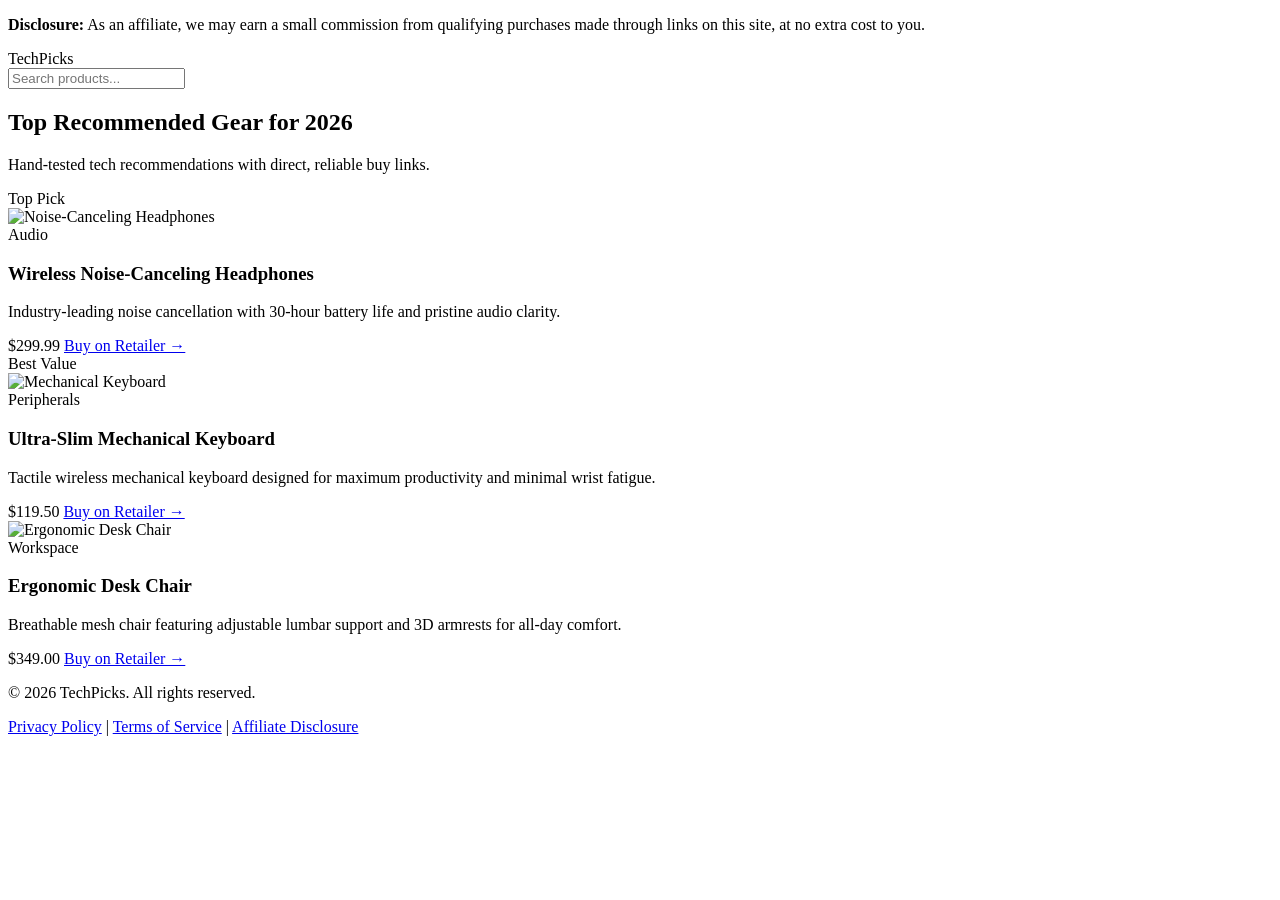
==== index.html @ fd135bba "Create index.html" ====
<!DOCTYPE html>
<html lang="en">
<head>
  <meta charset="UTF-8">
  <meta name="viewport" content="width=device-width, initial-scale=1.0">
  <title>TechPicks | Curated Gear & Recommendations</title>
  <link rel="stylesheet" href="styles.css">
</head>
<body>

  <!-- Top Affiliate Disclosure Banner -->
  <div class="affiliate-bar">
    <p><strong>Disclosure:</strong> As an affiliate, we may earn a small commission from qualifying purchases made through links on this site, at no extra cost to you.</p>
  </div>

  <!-- Header & Navigation -->
  <header>
    <div class="logo">TechPicks</div>
    <div class="search-container">
      <input type="text" id="searchInput" placeholder="Search products..." onkeyup="filterProducts()">
    </div>
  </header>

  <!-- Hero Section -->
  <section class="hero">
    <h1>Top Recommended Gear for 2026</h1>
    <p>Hand-tested tech recommendations with direct, reliable buy links.</p>
  </section>

  <!-- Main Content: Product Grid -->
  <main class="grid-container" id="productGrid">

    <!-- Product Card 1 -->
    <article class="card" data-title="Wireless Noise-Canceling Headphones">
      <div class="badge">Top Pick</div>
      <img src="https://via.placeholder.com/300x200?text=Headphones" alt="Noise-Canceling Headphones">
      <div class="card-body">
        <span class="category">Audio</span>
        <h3>Wireless Noise-Canceling Headphones</h3>
        <p class="description">Industry-leading noise cancellation with 30-hour battery life and pristine audio clarity.</p>
        <div class="price-row">
          <span class="price">$299.99</span>
          <!-- Affiliate Outbound Button -->
          <a href="https://example.com/affiliate-link-1" target="_blank" rel="sponsored nofollow noopener" class="buy-btn">
            Buy on Retailer →
          </a>
        </div>
      </div>
    </article>

    <!-- Product Card 2 -->
    <article class="card" data-title="Ultra-Slim Mechanical Keyboard">
      <div class="badge">Best Value</div>
      <img src="https://via.placeholder.com/300x200?text=Keyboard" alt="Mechanical Keyboard">
      <div class="card-body">
        <span class="category">Peripherals</span>
        <h3>Ultra-Slim Mechanical Keyboard</h3>
        <p class="description">Tactile wireless mechanical keyboard designed for maximum productivity and minimal wrist fatigue.</p>
        <div class="price-row">
          <span class="price">$119.50</span>
          <!-- Affiliate Outbound Button -->
          <a href="https://example.com/affiliate-link-2" target="_blank" rel="sponsored nofollow noopener" class="buy-btn">
            Buy on Retailer →
          </a>
        </div>
      </div>
    </article>

    <!-- Product Card 3 -->
    <article class="card" data-title="Ergonomic Desk Chair">
      <img src="https://via.placeholder.com/300x200?text=Chair" alt="Ergonomic Desk Chair">
      <div class="card-body">
        <span class="category">Workspace</span>
        <h3>Ergonomic Desk Chair</h3>
        <p class="description">Breathable mesh chair featuring adjustable lumbar support and 3D armrests for all-day comfort.</p>
        <div class="price-row">
          <span class="price">$349.00</span>
          <!-- Affiliate Outbound Button -->
          <a href="https://example.com/affiliate-link-3" target="_blank" rel="sponsored nofollow noopener" class="buy-btn">
            Buy on Retailer →
          </a>
        </div>
      </div>
    </article>

  </main>

  <!-- Footer -->
  <footer>
    <p>&copy; 2026 TechPicks. All rights reserved.</p>
    <p><a href="#">Privacy Policy</a> | <a href="#">Terms of Service</a> | <a href="#">Affiliate Disclosure</a></p>
  </footer>

  <script src="script.js"></script>
</body>
</html>
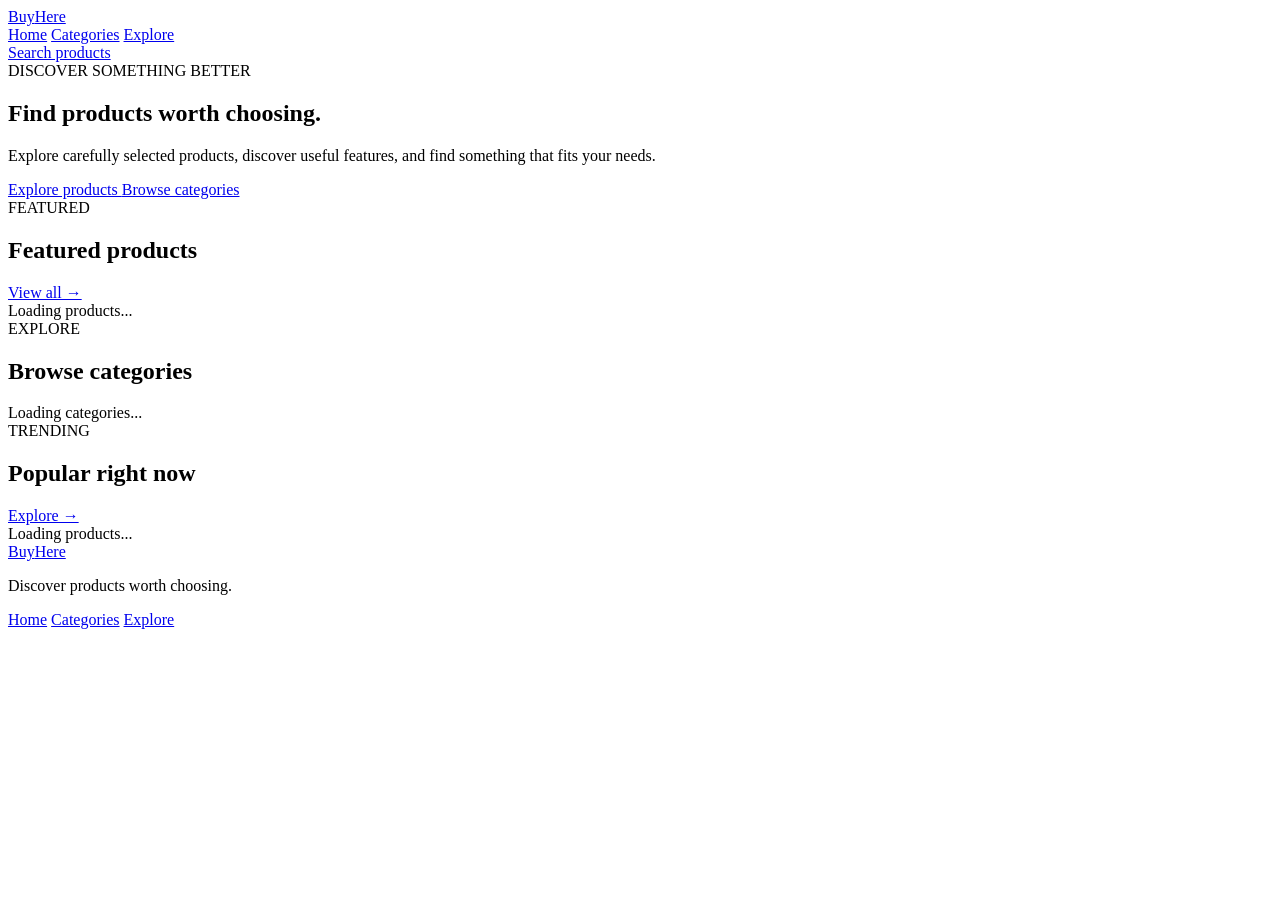
==== commit e70dcf7a: "Update index.html" ====
--- a/index.html
+++ b/index.html
@@ -1,96 +1,239 @@
 <!DOCTYPE html>
 <html lang="en">
 <head>
-  <meta charset="UTF-8">
-  <meta name="viewport" content="width=device-width, initial-scale=1.0">
-  <title>TechPicks | Curated Gear & Recommendations</title>
-  <link rel="stylesheet" href="styles.css">
+    <meta charset="UTF-8">
+    <meta name="viewport" content="width=device-width, initial-scale=1.0">
+
+    <title>BuyHere</title>
+
+    <meta
+        name="description"
+        content="Discover products worth knowing about."
+    >
+
+    <link rel="stylesheet" href="css/style.css">
 </head>
+
 <body>
 
-  <!-- Top Affiliate Disclosure Banner -->
-  <div class="affiliate-bar">
-    <p><strong>Disclosure:</strong> As an affiliate, we may earn a small commission from qualifying purchases made through links on this site, at no extra cost to you.</p>
-  </div>
-
-  <!-- Header & Navigation -->
-  <header>
-    <div class="logo">TechPicks</div>
-    <div class="search-container">
-      <input type="text" id="searchInput" placeholder="Search products..." onkeyup="filterProducts()">
-    </div>
-  </header>
-
-  <!-- Hero Section -->
-  <section class="hero">
-    <h1>Top Recommended Gear for 2026</h1>
-    <p>Hand-tested tech recommendations with direct, reliable buy links.</p>
-  </section>
-
-  <!-- Main Content: Product Grid -->
-  <main class="grid-container" id="productGrid">
-
-    <!-- Product Card 1 -->
-    <article class="card" data-title="Wireless Noise-Canceling Headphones">
-      <div class="badge">Top Pick</div>
-      <img src="https://via.placeholder.com/300x200?text=Headphones" alt="Noise-Canceling Headphones">
-      <div class="card-body">
-        <span class="category">Audio</span>
-        <h3>Wireless Noise-Canceling Headphones</h3>
-        <p class="description">Industry-leading noise cancellation with 30-hour battery life and pristine audio clarity.</p>
-        <div class="price-row">
-          <span class="price">$299.99</span>
-          <!-- Affiliate Outbound Button -->
-          <a href="https://example.com/affiliate-link-1" target="_blank" rel="sponsored nofollow noopener" class="buy-btn">
-            Buy on Retailer →
-          </a>
+    <header class="site-header">
+
+        <div class="container header-inner">
+
+            <a href="index.html" class="logo">
+                Buy<span>Here</span>
+            </a>
+
+            <nav class="main-nav">
+                <a href="index.html">Home</a>
+                <a href="category.html">Categories</a>
+                <a href="search.html">Explore</a>
+            </nav>
+
+            <a href="search.html" class="header-search">
+                Search products
+            </a>
+
         </div>
-      </div>
-    </article>
-
-    <!-- Product Card 2 -->
-    <article class="card" data-title="Ultra-Slim Mechanical Keyboard">
-      <div class="badge">Best Value</div>
-      <img src="https://via.placeholder.com/300x200?text=Keyboard" alt="Mechanical Keyboard">
-      <div class="card-body">
-        <span class="category">Peripherals</span>
-        <h3>Ultra-Slim Mechanical Keyboard</h3>
-        <p class="description">Tactile wireless mechanical keyboard designed for maximum productivity and minimal wrist fatigue.</p>
-        <div class="price-row">
-          <span class="price">$119.50</span>
-          <!-- Affiliate Outbound Button -->
-          <a href="https://example.com/affiliate-link-2" target="_blank" rel="sponsored nofollow noopener" class="buy-btn">
-            Buy on Retailer →
-          </a>
+
+    </header>
+
+
+    <main>
+
+        <section class="hero">
+
+            <div class="container hero-inner">
+
+                <div class="hero-content">
+
+                    <span class="eyebrow">
+                        DISCOVER SOMETHING BETTER
+                    </span>
+
+                    <h1>
+                        Find products
+                        <span>worth choosing.</span>
+                    </h1>
+
+                    <p>
+                        Explore carefully selected products,
+                        discover useful features, and find
+                        something that fits your needs.
+                    </p>
+
+                    <div class="hero-actions">
+
+                        <a
+                            href="search.html"
+                            class="button button-primary"
+                        >
+                            Explore products
+                        </a>
+
+                        <a
+                            href="category.html"
+                            class="button button-secondary"
+                        >
+                            Browse categories
+                        </a>
+
+                    </div>
+
+                </div>
+
+            </div>
+
+        </section>
+
+
+        <section class="section">
+
+            <div class="container">
+
+                <div class="section-heading">
+
+                    <div>
+                        <span class="section-label">
+                            FEATURED
+                        </span>
+
+                        <h2>
+                            Featured products
+                        </h2>
+                    </div>
+
+                    <a href="search.html" class="view-all">
+                        View all →
+                    </a>
+
+                </div>
+
+
+                <div
+                    id="featured-products"
+                    class="product-grid"
+                >
+
+                    <div class="loading-card">
+                        Loading products...
+                    </div>
+
+                </div>
+
+            </div>
+
+        </section>
+
+
+        <section class="section section-muted">
+
+            <div class="container">
+
+                <div class="section-heading">
+
+                    <div>
+                        <span class="section-label">
+                            EXPLORE
+                        </span>
+
+                        <h2>
+                            Browse categories
+                        </h2>
+                    </div>
+
+                </div>
+
+
+                <div
+                    id="categories"
+                    class="category-grid"
+                >
+
+                    <div class="loading-card">
+                        Loading categories...
+                    </div>
+
+                </div>
+
+            </div>
+
+        </section>
+
+
+        <section class="section">
+
+            <div class="container">
+
+                <div class="section-heading">
+
+                    <div>
+                        <span class="section-label">
+                            TRENDING
+                        </span>
+
+                        <h2>
+                            Popular right now
+                        </h2>
+
+                    </div>
+
+                    <a href="search.html" class="view-all">
+                        Explore →
+                    </a>
+
+                </div>
+
+
+                <div
+                    id="trending-products"
+                    class="product-grid"
+                >
+
+                    <div class="loading-card">
+                        Loading products...
+                    </div>
+
+                </div>
+
+            </div>
+
+        </section>
+
+    </main>
+
+
+    <footer class="site-footer">
+
+        <div class="container footer-inner">
+
+            <div>
+
+                <a href="index.html" class="logo">
+                    Buy<span>Here</span>
+                </a>
+
+                <p>
+                    Discover products worth choosing.
+                </p>
+
+            </div>
+
+            <div class="footer-links">
+
+                <a href="index.html">Home</a>
+                <a href="category.html">Categories</a>
+                <a href="search.html">Explore</a>
+
+            </div>
+
         </div>
-      </div>
-    </article>
-
-    <!-- Product Card 3 -->
-    <article class="card" data-title="Ergonomic Desk Chair">
-      <img src="https://via.placeholder.com/300x200?text=Chair" alt="Ergonomic Desk Chair">
-      <div class="card-body">
-        <span class="category">Workspace</span>
-        <h3>Ergonomic Desk Chair</h3>
-        <p class="description">Breathable mesh chair featuring adjustable lumbar support and 3D armrests for all-day comfort.</p>
-        <div class="price-row">
-          <span class="price">$349.00</span>
-          <!-- Affiliate Outbound Button -->
-          <a href="https://example.com/affiliate-link-3" target="_blank" rel="sponsored nofollow noopener" class="buy-btn">
-            Buy on Retailer →
-          </a>
-        </div>
-      </div>
-    </article>
-
-  </main>
-
-  <!-- Footer -->
-  <footer>
-    <p>&copy; 2026 TechPicks. All rights reserved.</p>
-    <p><a href="#">Privacy Policy</a> | <a href="#">Terms of Service</a> | <a href="#">Affiliate Disclosure</a></p>
-  </footer>
-
-  <script src="script.js"></script>
+
+    </footer>
+
+
+    <script src="js/config.js"></script>
+    <script src="js/home.js"></script>
+
 </body>
 </html>
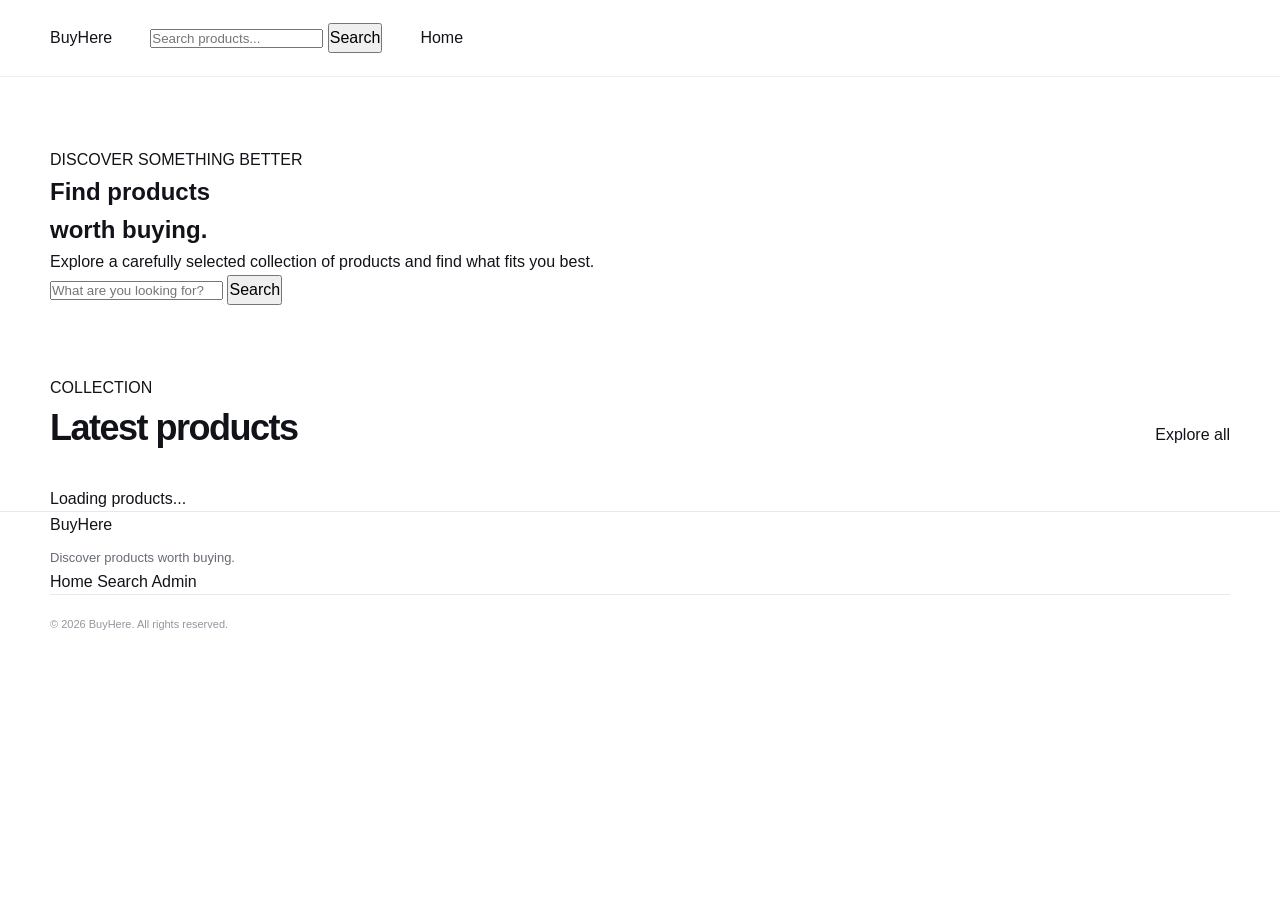
==== commit cf9dcb4d: "Update index.html" ====
--- a/index.html
+++ b/index.html
@@ -1,239 +1,289 @@
 <!DOCTYPE html>
 <html lang="en">
+
 <head>
-    <meta charset="UTF-8">
-    <meta name="viewport" content="width=device-width, initial-scale=1.0">
-
-    <title>BuyHere</title>
-
-    <meta
-        name="description"
-        content="Discover products worth knowing about."
-    >
-
-    <link rel="stylesheet" href="css/style.css">
+  <meta charset="UTF-8">
+
+  <meta
+    name="viewport"
+    content="width=device-width, initial-scale=1.0"
+  >
+
+  <title>BuyHere — Discover Products</title>
+
+  <meta
+    name="description"
+    content="Discover useful products, compare prices, and find the right product for you."
+  >
+
+  <link
+    rel="stylesheet"
+    href="css/style.css"
+  >
 </head>
 
+
 <body>
 
-    <header class="site-header">
-
-        <div class="container header-inner">
-
-            <a href="index.html" class="logo">
-                Buy<span>Here</span>
-            </a>
-
-            <nav class="main-nav">
-                <a href="index.html">Home</a>
-                <a href="category.html">Categories</a>
-                <a href="search.html">Explore</a>
-            </nav>
-
-            <a href="search.html" class="header-search">
-                Search products
-            </a>
-
-        </div>
-
-    </header>
-
-
-    <main>
-
-        <section class="hero">
-
-            <div class="container hero-inner">
-
-                <div class="hero-content">
-
-                    <span class="eyebrow">
-                        DISCOVER SOMETHING BETTER
-                    </span>
-
-                    <h1>
-                        Find products
-                        <span>worth choosing.</span>
-                    </h1>
-
-                    <p>
-                        Explore carefully selected products,
-                        discover useful features, and find
-                        something that fits your needs.
-                    </p>
-
-                    <div class="hero-actions">
-
-                        <a
-                            href="search.html"
-                            class="button button-primary"
-                        >
-                            Explore products
-                        </a>
-
-                        <a
-                            href="category.html"
-                            class="button button-secondary"
-                        >
-                            Browse categories
-                        </a>
-
-                    </div>
-
-                </div>
-
+  <!-- =========================================
+       HEADER
+  ========================================== -->
+
+  <header class="site-header">
+
+    <div class="container header-inner">
+
+      <!-- LOGO -->
+
+      <a
+        href="index.html"
+        class="site-logo"
+      >
+        BuyHere
+      </a>
+
+
+      <!-- SEARCH -->
+
+      <form
+        class="search-form"
+        action="search.html"
+        method="GET"
+      >
+
+        <input
+          type="search"
+          name="q"
+          id="home-search-input"
+          placeholder="Search products..."
+          autocomplete="off"
+          aria-label="Search products"
+        >
+
+        <button
+          type="submit"
+          aria-label="Search"
+        >
+          Search
+        </button>
+
+      </form>
+
+
+      <!-- HOME -->
+
+      <a
+        href="index.html"
+        class="header-home-link"
+      >
+        Home
+      </a>
+
+    </div>
+
+  </header>
+
+
+
+  <!-- =========================================
+       HERO
+  ========================================== -->
+
+  <main>
+
+    <section class="hero-section">
+
+      <div class="container hero-container">
+
+        <div class="hero-content">
+
+          <div class="hero-eyebrow">
+            DISCOVER SOMETHING BETTER
+          </div>
+
+
+          <h1>
+            Find products
+            <br>
+            worth buying.
+          </h1>
+
+
+          <p>
+            Explore a carefully selected collection
+            of products and find what fits you best.
+          </p>
+
+
+          <!-- HERO SEARCH -->
+
+          <form
+            class="hero-search-form"
+            action="search.html"
+            method="GET"
+          >
+
+            <input
+              type="search"
+              name="q"
+              placeholder="What are you looking for?"
+              autocomplete="off"
+              aria-label="Search products"
+            >
+
+            <button
+              type="submit"
+            >
+              Search
+            </button>
+
+          </form>
+
+        </div>
+
+      </div>
+
+    </section>
+
+
+
+    <!-- =========================================
+         PRODUCTS
+    ========================================== -->
+
+    <section class="products-section">
+
+      <div class="container">
+
+        <div class="section-heading">
+
+          <div>
+
+            <div class="section-eyebrow">
+              COLLECTION
             </div>
 
-        </section>
-
-
-        <section class="section">
-
-            <div class="container">
-
-                <div class="section-heading">
-
-                    <div>
-                        <span class="section-label">
-                            FEATURED
-                        </span>
-
-                        <h2>
-                            Featured products
-                        </h2>
-                    </div>
-
-                    <a href="search.html" class="view-all">
-                        View all →
-                    </a>
-
-                </div>
-
-
-                <div
-                    id="featured-products"
-                    class="product-grid"
-                >
-
-                    <div class="loading-card">
-                        Loading products...
-                    </div>
-
-                </div>
-
-            </div>
-
-        </section>
-
-
-        <section class="section section-muted">
-
-            <div class="container">
-
-                <div class="section-heading">
-
-                    <div>
-                        <span class="section-label">
-                            EXPLORE
-                        </span>
-
-                        <h2>
-                            Browse categories
-                        </h2>
-                    </div>
-
-                </div>
-
-
-                <div
-                    id="categories"
-                    class="category-grid"
-                >
-
-                    <div class="loading-card">
-                        Loading categories...
-                    </div>
-
-                </div>
-
-            </div>
-
-        </section>
-
-
-        <section class="section">
-
-            <div class="container">
-
-                <div class="section-heading">
-
-                    <div>
-                        <span class="section-label">
-                            TRENDING
-                        </span>
-
-                        <h2>
-                            Popular right now
-                        </h2>
-
-                    </div>
-
-                    <a href="search.html" class="view-all">
-                        Explore →
-                    </a>
-
-                </div>
-
-
-                <div
-                    id="trending-products"
-                    class="product-grid"
-                >
-
-                    <div class="loading-card">
-                        Loading products...
-                    </div>
-
-                </div>
-
-            </div>
-
-        </section>
-
-    </main>
-
-
-    <footer class="site-footer">
-
-        <div class="container footer-inner">
-
-            <div>
-
-                <a href="index.html" class="logo">
-                    Buy<span>Here</span>
-                </a>
-
-                <p>
-                    Discover products worth choosing.
-                </p>
-
-            </div>
-
-            <div class="footer-links">
-
-                <a href="index.html">Home</a>
-                <a href="category.html">Categories</a>
-                <a href="search.html">Explore</a>
-
-            </div>
-
-        </div>
-
-    </footer>
-
-
-    <script src="js/config.js"></script>
-    <script src="js/home.js"></script>
+            <h2>
+              Latest products
+            </h2>
+
+          </div>
+
+
+          <a
+            href="search.html"
+            class="section-link"
+          >
+            Explore all
+          </a>
+
+        </div>
+
+
+        <!-- PRODUCT GRID -->
+
+        <div
+          id="products-grid"
+          class="product-grid"
+        >
+
+          <!-- Products are loaded by home.js -->
+
+          <div class="product-loading">
+            Loading products...
+          </div>
+
+        </div>
+
+
+        <!-- EMPTY STATE -->
+
+        <div
+          id="products-empty"
+          class="products-empty"
+          hidden
+        >
+
+          <h3>
+            No products yet
+          </h3>
+
+          <p>
+            Products will appear here once they are added.
+          </p>
+
+        </div>
+
+      </div>
+
+    </section>
+
+  </main>
+
+
+
+  <!-- =========================================
+       FOOTER
+  ========================================== -->
+
+  <footer class="site-footer">
+
+    <div class="container footer-inner">
+
+      <div class="footer-brand">
+
+        <a
+          href="index.html"
+          class="site-logo"
+        >
+          BuyHere
+        </a>
+
+        <p>
+          Discover products worth buying.
+        </p>
+
+      </div>
+
+
+      <div class="footer-links">
+
+        <a href="index.html">
+          Home
+        </a>
+
+        <a href="search.html">
+          Search
+        </a>
+
+        <a href="admin.html">
+          Admin
+        </a>
+
+      </div>
+
+    </div>
+
+
+    <div class="container footer-bottom">
+
+      <p>
+        © 2026 BuyHere. All rights reserved.
+      </p>
+
+    </div>
+
+  </footer>
+
+
+
+  <!-- =========================================
+       JAVASCRIPT
+  ========================================== -->
+
+  <script src="js/config.js"></script>
+  <script src="js/home.js"></script>
 
 </body>
+
 </html>
--- a/css/style.css
+++ b/css/style.css
@@ -0,0 +1,2192 @@
+:root {
+  --bg: #ffffff;
+  --bg-soft: #f6f7f9;
+  --text: #111318;
+  --text-soft: #666b75;
+  --border: #e7e9ed;
+  --primary: #111318;
+  --primary-hover: #292c32;
+  --accent: #ff6b35;
+  --card: #ffffff;
+  --radius: 20px;
+  --container: 1180px;
+  --shadow: 0 10px 35px rgba(17, 19, 24, 0.07);
+}
+
+* {
+  box-sizing: border-box;
+  margin: 0;
+  padding: 0;
+}
+
+html {
+  scroll-behavior: smooth;
+}
+
+body {
+  background: var(--bg);
+  color: var(--text);
+  font-family: "DM Sans", sans-serif;
+  line-height: 1.6;
+}
+
+a {
+  color: inherit;
+  text-decoration: none;
+}
+
+button {
+  font: inherit;
+}
+
+.container {
+  width: min(calc(100% - 40px), var(--container));
+  margin-inline: auto;
+}
+
+
+/* =========================
+   HEADER
+========================= */
+
+.site-header {
+  position: sticky;
+  top: 0;
+  z-index: 100;
+  background: rgba(255, 255, 255, 0.92);
+  backdrop-filter: blur(18px);
+  border-bottom: 1px solid rgba(231, 233, 237, 0.8);
+}
+
+.header-inner {
+  height: 76px;
+  display: flex;
+  align-items: center;
+  gap: 38px;
+}
+
+.logo {
+  font-family: "Space Grotesk", sans-serif;
+  font-size: 24px;
+  font-weight: 700;
+  letter-spacing: -1px;
+  white-space: nowrap;
+}
+
+.logo span {
+  color: var(--accent);
+}
+
+.main-nav {
+  display: flex;
+  align-items: center;
+  gap: 26px;
+  margin-right: auto;
+}
+
+.main-nav a {
+  color: var(--text-soft);
+  font-size: 14px;
+  font-weight: 600;
+  transition: color 0.2s ease;
+}
+
+.main-nav a:hover,
+.main-nav a.active {
+  color: var(--text);
+}
+
+.header-search {
+  height: 42px;
+  min-width: 210px;
+  padding: 0 12px;
+  display: flex;
+  align-items: center;
+  gap: 9px;
+  border: 1px solid var(--border);
+  border-radius: 12px;
+  color: var(--text-soft);
+  font-size: 13px;
+  transition: 0.2s ease;
+}
+
+.header-search:hover {
+  border-color: #cfd2d8;
+  color: var(--text);
+}
+
+.search-icon {
+  font-size: 22px;
+  line-height: 1;
+}
+
+.search-key {
+  margin-left: auto;
+  padding: 2px 7px;
+  border: 1px solid var(--border);
+  border-radius: 6px;
+  font-size: 11px;
+}
+
+.mobile-menu {
+  display: none;
+  border: 0;
+  background: none;
+  cursor: pointer;
+  font-size: 24px;
+}
+
+
+/* =========================
+   HERO
+========================= */
+
+.hero {
+  position: relative;
+  min-height: 650px;
+  overflow: hidden;
+  display: flex;
+  align-items: center;
+  background:
+    radial-gradient(circle at 80% 25%, rgba(255, 107, 53, 0.12), transparent 28%),
+    linear-gradient(180deg, #ffffff 0%, #fafafa 100%);
+}
+
+.hero-inner {
+  position: relative;
+  display: flex;
+  align-items: center;
+  min-height: 650px;
+}
+
+.hero-content {
+  position: relative;
+  z-index: 2;
+  max-width: 700px;
+  padding: 70px 0;
+}
+
+.eyebrow,
+.section-label {
+  display: inline-flex;
+  align-items: center;
+  gap: 8px;
+  color: var(--accent);
+  font-size: 11px;
+  font-weight: 700;
+  letter-spacing: 1.5px;
+}
+
+.eyebrow-dot {
+  width: 7px;
+  height: 7px;
+  background: var(--accent);
+  border-radius: 50%;
+}
+
+.hero h1 {
+  margin-top: 20px;
+  font-family: "Space Grotesk", sans-serif;
+  font-size: clamp(52px, 7vw, 86px);
+  line-height: 0.98;
+  letter-spacing: -4px;
+  max-width: 760px;
+}
+
+.hero h1 span {
+  display: block;
+  color: var(--accent);
+}
+
+.hero-description {
+  max-width: 560px;
+  margin-top: 28px;
+  color: var(--text-soft);
+  font-size: 18px;
+  line-height: 1.7;
+}
+
+.hero-actions {
+  display: flex;
+  gap: 12px;
+  margin-top: 34px;
+}
+
+.button {
+  min-height: 50px;
+  padding: 0 21px;
+  display: inline-flex;
+  align-items: center;
+  justify-content: center;
+  gap: 10px;
+  border-radius: 12px;
+  font-size: 14px;
+  font-weight: 700;
+  transition:
+    transform 0.2s ease,
+    background 0.2s ease,
+    border-color 0.2s ease;
+}
+
+.button:hover {
+  transform: translateY(-2px);
+}
+
+.button-primary {
+  color: #fff;
+  background: var(--primary);
+}
+
+.button-primary:hover {
+  background: var(--primary-hover);
+}
+
+.button-secondary {
+  border: 1px solid var(--border);
+  background: #fff;
+}
+
+.button-secondary:hover {
+  border-color: #cdd0d5;
+}
+
+.hero-meta {
+  display: flex;
+  align-items: center;
+  gap: 22px;
+  margin-top: 60px;
+}
+
+.meta-item {
+  display: flex;
+  flex-direction: column;
+}
+
+.meta-item strong {
+  font-family: "Space Grotesk", sans-serif;
+  font-size: 14px;
+}
+
+.meta-item span {
+  margin-top: 2px;
+  color: var(--text-soft);
+  font-size: 11px;
+}
+
+.meta-divider {
+  width: 1px;
+  height: 28px;
+  background: var(--border);
+}
+
+.hero-decoration {
+  position: absolute;
+  right: -80px;
+  width: 540px;
+  height: 540px;
+}
+
+.hero-orbit {
+  position: absolute;
+  inset: 0;
+  border: 1px solid rgba(255, 107, 53, 0.15);
+  border-radius: 50%;
+}
+
+.orbit-one {
+  transform: rotate(30deg) scaleY(0.55);
+}
+
+.orbit-two {
+  transform: rotate(-30deg) scaleY(0.55);
+}
+
+.hero-orb {
+  position: absolute;
+  width: 190px;
+  height: 190px;
+  top: 175px;
+  left: 175px;
+  border-radius: 50%;
+  background:
+    radial-gradient(circle at 35% 30%, #fff 0 5%, transparent 6%),
+    radial-gradient(circle at 35% 35%, #ffb79a, #ff6b35 45%, #b8330c);
+  box-shadow:
+    0 35px 80px rgba(255, 107, 53, 0.3),
+    inset -20px -20px 50px rgba(0, 0, 0, 0.15);
+}
+
+
+/* =========================
+   SECTIONS
+========================= */
+
+.section {
+  padding: 105px 0;
+}
+
+.section-muted {
+  background: var(--bg-soft);
+}
+
+.section-heading {
+  display: flex;
+  align-items: flex-end;
+  justify-content: space-between;
+  gap: 30px;
+  margin-bottom: 38px;
+}
+
+.section-heading h2 {
+  margin-top: 8px;
+  font-family: "Space Grotesk", sans-serif;
+  font-size: 36px;
+  line-height: 1.1;
+  letter-spacing: -1.5px;
+}
+
+.section-heading p {
+  margin-top: 8px;
+  color: var(--text-soft);
+  font-size: 14px;
+}
+
+.view-all {
+  display: inline-flex;
+  align-items: center;
+  gap: 8px;
+  color: var(--text-soft);
+  font-size: 13px;
+  font-weight: 700;
+  white-space: nowrap;
+}
+
+.view-all:hover {
+  color: var(--text);
+}
+
+.view-all span {
+  transition: transform 0.2s ease;
+}
+
+.view-all:hover span {
+  transform: translateX(4px);
+}
+
+
+/* =========================
+   PRODUCT GRID
+========================= */
+
+.product-grid {
+  display: grid;
+  grid-template-columns: repeat(3, 1fr);
+  gap: 20px;
+}
+
+.product-card {
+  overflow: hidden;
+  border: 1px solid var(--border);
+  border-radius: var(--radius);
+  background: var(--card);
+  transition:
+    transform 0.25s ease,
+    box-shadow 0.25s ease;
+}
+
+.product-card:hover {
+  transform: translateY(-5px);
+  box-shadow: var(--shadow);
+}
+
+.product-image {
+  position: relative;
+  height: 300px;
+  overflow: hidden;
+  background: #f4f5f6;
+}
+
+.product-image img {
+  width: 100%;
+  height: 100%;
+  object-fit: cover;
+  transition: transform 0.4s ease;
+}
+
+.product-card:hover .product-image img {
+  transform: scale(1.04);
+}
+
+.product-badge {
+  position: absolute;
+  top: 14px;
+  left: 14px;
+  padding: 6px 9px;
+  border-radius: 8px;
+  background: #fff;
+  font-size: 10px;
+  font-weight: 700;
+  letter-spacing: 0.4px;
+  box-shadow: 0 5px 20px rgba(0, 0, 0, 0.08);
+}
+
+.product-content {
+  padding: 20px;
+}
+
+.product-brand {
+  color: var(--text-soft);
+  font-size: 11px;
+  font-weight: 700;
+  text-transform: uppercase;
+  letter-spacing: 1px;
+}
+
+.product-name {
+  margin-top: 6px;
+  font-family: "Space Grotesk", sans-serif;
+  font-size: 19px;
+  font-weight: 600;
+  line-height: 1.25;
+}
+
+.product-description {
+  display: -webkit-box;
+  overflow: hidden;
+  margin-top: 8px;
+  color: var(--text-soft);
+  font-size: 13px;
+  line-height: 1.55;
+  -webkit-box-orient: vertical;
+  -webkit-line-clamp: 2;
+}
+
+.product-bottom {
+  display: flex;
+  align-items: center;
+  justify-content: space-between;
+  gap: 15px;
+  margin-top: 18px;
+  padding-top: 16px;
+  border-top: 1px solid var(--border);
+}
+
+.product-price {
+  font-family: "Space Grotesk", sans-serif;
+  font-size: 20px;
+  font-weight: 700;
+}
+
+.product-rating {
+  color: #8a6d1d;
+  font-size: 12px;
+  font-weight: 600;
+}
+
+.product-rating span {
+  color: var(--text-soft);
+}
+
+
+/* =========================
+   CATEGORIES
+========================= */
+
+.category-grid {
+  display: grid;
+  grid-template-columns: repeat(4, 1fr);
+  gap: 14px;
+}
+
+.category-card {
+  min-height: 145px;
+  padding: 22px;
+  display: flex;
+  flex-direction: column;
+  justify-content: flex-end;
+  border: 1px solid var(--border);
+  border-radius: 18px;
+  background: #fff;
+  transition:
+    transform 0.2s ease,
+    box-shadow 0.2s ease;
+}
+
+.category-card:hover {
+  transform: translateY(-4px);
+  box-shadow: var(--shadow);
+}
+
+.category-number {
+  margin-bottom: auto;
+  color: #a0a4ab;
+  font-size: 11px;
+  font-weight: 700;
+}
+
+.category-name {
+  font-family: "Space Grotesk", sans-serif;
+  font-size: 18px;
+  font-weight: 600;
+}
+
+.category-description {
+  margin-top: 4px;
+  color: var(--text-soft);
+  font-size: 11px;
+}
+
+
+/* =========================
+   LOADING
+========================= */
+
+.loading-card {
+  min-height: 300px;
+  display: flex;
+  flex-direction: column;
+  align-items: center;
+  justify-content: center;
+  gap: 12px;
+  border: 1px solid var(--border);
+  border-radius: var(--radius);
+  color: var(--text-soft);
+  font-size: 13px;
+}
+
+.loader {
+  width: 26px;
+  height: 26px;
+  border: 2px solid var(--border);
+  border-top-color: var(--accent);
+  border-radius: 50%;
+  animation: spin 0.8s linear infinite;
+}
+
+@keyframes spin {
+  to {
+    transform: rotate(360deg);
+  }
+}
+
+.error-message {
+  grid-column: 1 / -1;
+  padding: 30px;
+  border: 1px solid #f0d6ce;
+  border-radius: var(--radius);
+  background: #fff8f5;
+  color: #8d3e27;
+}
+
+
+/* =========================
+   CTA
+========================= */
+
+.cta-section {
+  padding: 40px 0 100px;
+}
+
+.cta-card {
+  padding: 55px;
+  display: flex;
+  align-items: center;
+  justify-content: space-between;
+  gap: 40px;
+  overflow: hidden;
+  border-radius: 26px;
+  background: var(--primary);
+  color: #fff;
+}
+
+.cta-card h2 {
+  max-width: 620px;
+  margin-top: 10px;
+  font-family: "Space Grotesk", sans-serif;
+  font-size: 38px;
+  line-height: 1.1;
+  letter-spacing: -1.5px;
+}
+
+.cta-card p {
+  margin-top: 10px;
+  color: #aeb2ba;
+}
+
+.button-light {
+  flex-shrink: 0;
+  color: var(--text);
+  background: #fff;
+}
+
+.button-light:hover {
+  background: #f1f1f1;
+}
+
+
+/* =========================
+   FOOTER
+========================= */
+
+.site-footer {
+  border-top: 1px solid var(--border);
+  background: #fff;
+}
+
+.footer-main {
+  min-height: 230px;
+  padding: 60px 0;
+  display: grid;
+  grid-template-columns: 2fr 1fr 1fr;
+  gap: 50px;
+}
+
+.footer-brand p {
+  max-width: 250px;
+  margin-top: 10px;
+  color: var(--text-soft);
+  font-size: 13px;
+}
+
+.footer-column {
+  display: flex;
+  flex-direction: column;
+  gap: 9px;
+}
+
+.footer-column h3 {
+  margin-bottom: 7px;
+  font-size: 12px;
+  text-transform: uppercase;
+  letter-spacing: 1px;
+}
+
+.footer-column a {
+  color: var(--text-soft);
+  font-size: 13px;
+}
+
+.footer-column a:hover {
+  color: var(--text);
+}
+
+.footer-bottom {
+  min-height: 60px;
+  display: flex;
+  align-items: center;
+  justify-content: space-between;
+  gap: 20px;
+  border-top: 1px solid var(--border);
+  color: #92969e;
+  font-size: 11px;
+}
+
+
+/* =========================
+   RESPONSIVE
+========================= */
+
+@media (max-width: 900px) {
+
+  .main-nav {
+    display: none;
+  }
+
+  .mobile-menu {
+    display: block;
+  }
+
+  .header-search {
+    margin-left: auto;
+    min-width: 170px;
+  }
+
+  .hero-decoration {
+    right: -250px;
+    opacity: 0.5;
+  }
+
+  .product-grid {
+    grid-template-columns: repeat(2, 1fr);
+  }
+
+  .category-grid {
+    grid-template-columns: repeat(3, 1fr);
+  }
+
+  .cta-card {
+    align-items: flex-start;
+    flex-direction: column;
+  }
+
+}
+
+
+@media (max-width: 620px) {
+
+  .container {
+    width: min(calc(100% - 28px), var(--container));
+  }
+
+  .header-inner {
+    height: 68px;
+    gap: 12px;
+  }
+
+  .logo {
+    font-size: 21px;
+  }
+
+  .header-search {
+    min-width: 0;
+    width: 42px;
+    padding: 0;
+    justify-content: center;
+    border: 0;
+  }
+
+  .header-search span:not(.search-icon) {
+    display: none;
+  }
+
+  .hero {
+    min-height: auto;
+  }
+
+  .hero-inner {
+    min-height: auto;
+  }
+
+  .hero-content {
+    padding: 80px 0;
+  }
+
+  .hero h1 {
+    font-size: 54px;
+    letter-spacing: -2.8px;
+  }
+
+  .hero-description {
+    font-size: 16px;
+  }
+
+  .hero-actions {
+    align-items: stretch;
+    flex-direction: column;
+  }
+
+  .button {
+    width: 100%;
+  }
+
+  .hero-meta {
+    gap: 12px;
+    margin-top: 40px;
+  }
+
+  .meta-item span {
+    font-size: 9px;
+  }
+
+  .section {
+    padding: 75px 0;
+  }
+
+  .section-heading {
+    align-items: flex-start;
+    flex-direction: column;
+    margin-bottom: 25px;
+  }
+
+  .section-heading h2 {
+    font-size: 30px;
+  }
+
+  .product-grid {
+    grid-template-columns: 1fr;
+  }
+
+  .category-grid {
+    grid-template-columns: repeat(2, 1fr);
+  }
+
+  .product-image {
+    height: 280px;
+  }
+
+  .cta-section {
+    padding-bottom: 75px;
+  }
+
+  .cta-card {
+    padding: 32px 25px;
+  }
+
+  .cta-card h2 {
+    font-size: 30px;
+  }
+
+  .footer-main {
+    grid-template-columns: 1fr 1fr;
+    padding: 45px 0;
+  }
+
+  .footer-brand {
+    grid-column: 1 / -1;
+  }
+
+  .footer-bottom {
+    align-items: flex-start;
+    flex-direction: column;
+    padding: 18px 0;
+  }
+}
+/* =========================
+   SEARCH PAGE
+========================= */
+
+.search-hero {
+  padding: 90px 0 70px;
+  background: var(--bg-soft);
+  border-bottom: 1px solid var(--border);
+}
+
+.search-hero h1 {
+  max-width: 700px;
+  margin-top: 15px;
+  font-family: "Space Grotesk", sans-serif;
+  font-size: clamp(45px, 6vw, 72px);
+  line-height: 1;
+  letter-spacing: -3px;
+}
+
+.search-hero h1 span {
+  display: block;
+  color: var(--accent);
+}
+
+.search-hero p {
+  margin-top: 18px;
+  color: var(--text-soft);
+  font-size: 16px;
+}
+
+.big-search {
+  max-width: 720px;
+  height: 64px;
+  margin-top: 35px;
+  padding: 0 10px 0 20px;
+  display: flex;
+  align-items: center;
+  gap: 12px;
+  background: #fff;
+  border: 1px solid var(--border);
+  border-radius: 15px;
+  box-shadow: 0 12px 35px rgba(17, 19, 24, 0.05);
+}
+
+.big-search-icon {
+  font-size: 27px;
+  color: var(--text-soft);
+}
+
+.big-search input {
+  flex: 1;
+  width: 100%;
+  border: 0;
+  outline: 0;
+  background: transparent;
+  color: var(--text);
+  font: inherit;
+  font-size: 15px;
+}
+
+.big-search button {
+  padding: 8px 13px;
+  border: 1px solid var(--border);
+  border-radius: 8px;
+  background: #fff;
+  color: var(--text-soft);
+  cursor: pointer;
+  font-size: 11px;
+  font-weight: 700;
+}
+
+.big-search button:hover {
+  color: var(--text);
+  border-color: #c9ccd1;
+}
+
+.search-layout {
+  display: grid;
+  grid-template-columns: 210px 1fr;
+  gap: 55px;
+}
+
+.filters {
+  position: sticky;
+  top: 100px;
+  height: max-content;
+}
+
+.filter-header {
+  display: flex;
+  align-items: center;
+  justify-content: space-between;
+  padding-bottom: 18px;
+  border-bottom: 1px solid var(--border);
+}
+
+.filter-header strong {
+  font-family: "Space Grotesk", sans-serif;
+}
+
+.filter-header button {
+  border: 0;
+  background: transparent;
+  color: var(--text-soft);
+  cursor: pointer;
+  font-size: 11px;
+}
+
+.filter-header button:hover {
+  color: var(--accent);
+}
+
+.filter-group {
+  padding-top: 25px;
+}
+
+.filter-title {
+  display: block;
+  margin-bottom: 15px;
+  font-size: 11px;
+  font-weight: 700;
+  letter-spacing: 1px;
+  text-transform: uppercase;
+}
+
+.filter-option {
+  display: flex;
+  align-items: center;
+  gap: 9px;
+  padding: 7px 0;
+  color: var(--text-soft);
+  cursor: pointer;
+  font-size: 13px;
+}
+
+.filter-option input {
+  accent-color: var(--accent);
+}
+
+.filter-option:hover {
+  color: var(--text);
+}
+
+.search-results {
+  min-width: 0;
+}
+
+.results-header {
+  display: flex;
+  align-items: flex-end;
+  justify-content: space-between;
+  gap: 20px;
+  margin-bottom: 30px;
+}
+
+.results-header h2 {
+  margin-top: 7px;
+  font-family: "Space Grotesk", sans-serif;
+  font-size: 30px;
+  line-height: 1.1;
+  letter-spacing: -1px;
+}
+
+#results-count {
+  color: var(--text-soft);
+  font-size: 12px;
+}
+
+
+/* =========================
+   SEARCH RESPONSIVE
+========================= */
+
+@media (max-width: 850px) {
+
+  .search-layout {
+    grid-template-columns: 1fr;
+    gap: 35px;
+  }
+
+  .filters {
+    position: static;
+  }
+
+  .filter-group {
+    padding-top: 15px;
+  }
+
+  #category-filters {
+    display: flex;
+    flex-wrap: wrap;
+    gap: 5px 18px;
+  }
+
+}
+
+
+@media (max-width: 620px) {
+
+  .search-hero {
+    padding: 65px 0 50px;
+  }
+
+  .search-hero h1 {
+    font-size: 46px;
+    letter-spacing: -2px;
+  }
+
+  .big-search {
+    height: 58px;
+    padding-left: 15px;
+  }
+
+  .results-header {
+    align-items: flex-start;
+    flex-direction: column;
+  }
+
+}
+/* =========================================================
+   CATEGORY PAGE
+========================================================= */
+
+.category-hero {
+  padding: 90px 0 75px;
+  background: var(--bg-soft);
+  border-bottom: 1px solid var(--border);
+}
+
+.category-hero h1 {
+  max-width: 700px;
+  margin-top: 15px;
+  font-family: "Space Grotesk", sans-serif;
+  font-size: clamp(48px, 7vw, 78px);
+  line-height: 0.98;
+  letter-spacing: -3px;
+}
+
+.category-hero h1 span {
+  display: block;
+  color: var(--accent);
+}
+
+.category-hero p {
+  max-width: 550px;
+  margin-top: 20px;
+  color: var(--text-soft);
+  font-size: 16px;
+  line-height: 1.7;
+}
+
+
+/* CATEGORY GRID */
+
+.categories-large-grid {
+  display: grid;
+  grid-template-columns: repeat(2, 1fr);
+  gap: 16px;
+}
+
+
+.category-large-card {
+  position: relative;
+  min-height: 230px;
+  padding: 30px;
+  display: flex;
+  flex-direction: column;
+  justify-content: space-between;
+  overflow: hidden;
+
+  background: var(--bg-soft);
+  border: 1px solid var(--border);
+  border-radius: 18px;
+
+  color: var(--text);
+  text-decoration: none;
+
+  transition:
+    transform 0.25s ease,
+    border-color 0.25s ease,
+    box-shadow 0.25s ease;
+}
+
+
+.category-large-card:hover {
+  transform: translateY(-5px);
+  border-color: #c9ccd1;
+  box-shadow: 0 18px 45px rgba(17, 19, 24, 0.08);
+}
+
+
+.category-card-number {
+  font-family: "Space Grotesk", sans-serif;
+  font-size: 13px;
+  font-weight: 700;
+  color: var(--text-soft);
+}
+
+
+.category-card-content {
+  margin-top: 30px;
+}
+
+
+.category-card-content h3 {
+  font-family: "Space Grotesk", sans-serif;
+  font-size: 28px;
+  letter-spacing: -1px;
+}
+
+
+.category-card-content p {
+  max-width: 400px;
+  margin-top: 9px;
+  color: var(--text-soft);
+  font-size: 13px;
+  line-height: 1.6;
+}
+
+
+.category-product-count {
+  display: inline-block;
+  margin-top: 18px;
+  color: var(--text-soft);
+  font-size: 11px;
+  font-weight: 700;
+  text-transform: uppercase;
+  letter-spacing: 0.8px;
+}
+
+
+.category-arrow {
+  position: absolute;
+  right: 28px;
+  bottom: 25px;
+
+  font-size: 25px;
+
+  transition:
+    transform 0.25s ease;
+}
+
+
+.category-large-card:hover .category-arrow {
+  transform: translateX(6px);
+}
+
+
+.category-loading {
+  min-height: 230px;
+  display: flex;
+  align-items: center;
+  justify-content: center;
+  gap: 12px;
+
+  border: 1px solid var(--border);
+  border-radius: 18px;
+
+  color: var(--text-soft);
+}
+
+
+/* =========================================================
+   PRODUCT DETAIL PAGE
+========================================================= */
+
+.product-page {
+  padding: 35px 0 90px;
+}
+
+
+.product-breadcrumb {
+  display: flex;
+  align-items: center;
+  flex-wrap: wrap;
+  gap: 9px;
+
+  margin-bottom: 45px;
+
+  color: var(--text-soft);
+  font-size: 12px;
+}
+
+
+.product-breadcrumb a {
+  color: var(--text-soft);
+  text-decoration: none;
+}
+
+
+.product-breadcrumb a:hover {
+  color: var(--text);
+}
+
+
+.product-layout {
+  display: grid;
+  grid-template-columns: minmax(0, 1.05fr) minmax(400px, 0.95fr);
+  gap: 75px;
+  align-items: start;
+}
+
+
+/* PRODUCT IMAGE */
+
+.product-gallery {
+  position: sticky;
+  top: 100px;
+}
+
+
+.product-main-image {
+  width: 100%;
+  aspect-ratio: 1 / 1;
+
+  display: flex;
+  align-items: center;
+  justify-content: center;
+
+  overflow: hidden;
+
+  background: var(--bg-soft);
+  border: 1px solid var(--border);
+  border-radius: 20px;
+}
+
+
+.product-main-image img {
+  width: 100%;
+  height: 100%;
+
+  object-fit: contain;
+
+  padding: 30px;
+
+  transition:
+    transform 0.4s ease;
+}
+
+
+.product-main-image:hover img {
+  transform: scale(1.025);
+}
+
+
+/* PRODUCT INFORMATION */
+
+.product-information {
+  padding-top: 5px;
+}
+
+
+.product-detail-brand {
+  color: var(--accent);
+  font-size: 12px;
+  font-weight: 700;
+  letter-spacing: 1.5px;
+  text-transform: uppercase;
+}
+
+
+.product-detail-name {
+  margin-top: 13px;
+
+  font-family: "Space Grotesk", sans-serif;
+
+  font-size: clamp(36px, 5vw, 58px);
+  line-height: 1;
+  letter-spacing: -2.5px;
+}
+
+
+.product-detail-rating {
+  min-height: 25px;
+
+  display: flex;
+  align-items: center;
+  gap: 7px;
+
+  margin-top: 20px;
+
+  font-size: 13px;
+}
+
+
+.rating-stars {
+  font-size: 17px;
+}
+
+
+.rating-count {
+  color: var(--text-soft);
+}
+
+
+.product-detail-price {
+  margin-top: 25px;
+
+  font-family: "Space Grotesk", sans-serif;
+  font-size: 31px;
+  font-weight: 700;
+  letter-spacing: -1px;
+}
+
+
+.product-detail-description {
+  max-width: 620px;
+
+  margin-top: 22px;
+
+  color: var(--text-soft);
+
+  font-size: 15px;
+  line-height: 1.8;
+}
+
+
+/* PRODUCT ACTION */
+
+.product-actions {
+  margin-top: 30px;
+}
+
+
+.primary-product-button {
+  min-height: 54px;
+
+  display: inline-flex;
+  align-items: center;
+  justify-content: center;
+
+  padding: 0 28px;
+
+  background: var(--accent);
+  color: #fff;
+
+  border-radius: 11px;
+
+  font-size: 13px;
+  font-weight: 700;
+
+  text-decoration: none;
+
+  transition:
+    transform 0.2s ease,
+    opacity 0.2s ease;
+}
+
+
+.primary-product-button:hover {
+  transform: translateY(-2px);
+  opacity: 0.9;
+}
+
+
+.product-note {
+  max-width: 600px;
+
+  display: flex;
+  align-items: flex-start;
+  gap: 10px;
+
+  margin-top: 18px;
+  padding: 14px 16px;
+
+  background: var(--bg-soft);
+  border: 1px solid var(--border);
+  border-radius: 10px;
+
+  color: var(--text-soft);
+
+  font-size: 11px;
+  line-height: 1.5;
+}
+
+
+.product-note-icon {
+  font-weight: 700;
+}
+
+
+/* PRODUCT INFO SECTIONS */
+
+.product-info-section {
+  max-width: 650px;
+
+  margin-top: 42px;
+  padding-top: 30px;
+
+  border-top: 1px solid var(--border);
+}
+
+
+.product-info-section h2 {
+  font-family: "Space Grotesk", sans-serif;
+  font-size: 19px;
+  letter-spacing: -0.5px;
+}
+
+
+/* FEATURES */
+
+.product-features {
+  margin-top: 18px;
+
+  display: grid;
+  gap: 10px;
+}
+
+
+.feature-item {
+  display: flex;
+  align-items: flex-start;
+  gap: 11px;
+
+  color: var(--text-soft);
+
+  font-size: 13px;
+  line-height: 1.6;
+}
+
+
+.feature-check {
+  flex: 0 0 auto;
+
+  width: 20px;
+  height: 20px;
+
+  display: flex;
+  align-items: center;
+  justify-content: center;
+
+  border-radius: 50%;
+
+  background: var(--bg-soft);
+
+  color: var(--accent);
+
+  font-size: 11px;
+  font-weight: 700;
+}
+
+
+/* SPECIFICATIONS */
+
+.product-specifications {
+  margin-top: 18px;
+
+  border-top: 1px solid var(--border);
+}
+
+
+.spec-row {
+  display: grid;
+  grid-template-columns: 40% 60%;
+
+  padding: 13px 0;
+
+  border-bottom: 1px solid var(--border);
+
+  font-size: 13px;
+  line-height: 1.5;
+}
+
+
+.spec-name {
+  color: var(--text-soft);
+}
+
+
+.spec-value {
+  color: var(--text);
+  font-weight: 500;
+}
+
+
+/* PRODUCT ERROR */
+
+.product-error {
+  max-width: 600px;
+
+  margin: 80px auto;
+  padding: 55px 30px;
+
+  text-align: center;
+
+  border: 1px solid var(--border);
+  border-radius: 18px;
+
+  background: var(--bg-soft);
+}
+
+
+.product-error h2 {
+  font-family: "Space Grotesk", sans-serif;
+  font-size: 30px;
+}
+
+
+.product-error p {
+  margin: 12px 0 25px;
+
+  color: var(--text-soft);
+}
+
+
+/* =========================================================
+   RELATED PRODUCTS
+========================================================= */
+
+.related-section {
+  border-top: 1px solid var(--border);
+}
+
+
+.empty-related {
+  color: var(--text-soft);
+  font-size: 13px;
+}
+
+
+/* =========================================================
+   GENERAL LOADING
+========================================================= */
+
+.loader {
+  width: 20px;
+  height: 20px;
+
+  border: 2px solid var(--border);
+  border-top-color: var(--accent);
+
+  border-radius: 50%;
+
+  animation:
+    buyhere-spin 0.8s linear infinite;
+}
+
+
+@keyframes buyhere-spin {
+  to {
+    transform: rotate(360deg);
+  }
+}
+
+
+.error-message {
+  padding: 25px;
+
+  border: 1px solid var(--border);
+  border-radius: 12px;
+
+  background: var(--bg-soft);
+
+  color: var(--text-soft);
+
+  font-size: 13px;
+  line-height: 1.6;
+}
+
+
+/* =========================================================
+   MOBILE
+========================================================= */
+
+@media (max-width: 900px) {
+
+  .product-layout {
+    grid-template-columns: 1fr;
+    gap: 45px;
+  }
+
+
+  .product-gallery {
+    position: static;
+  }
+
+
+  .product-information {
+    max-width: 720px;
+  }
+
+
+  .categories-large-grid {
+    grid-template-columns: 1fr;
+  }
+
+}
+
+
+@media (max-width: 620px) {
+
+  .category-hero {
+    padding: 65px 0 50px;
+  }
+
+
+  .category-hero h1 {
+    font-size: 48px;
+    letter-spacing: -2px;
+  }
+
+
+  .categories-large-grid {
+    gap: 10px;
+  }
+
+
+  .category-large-card {
+    min-height: 205px;
+    padding: 24px;
+  }
+
+
+  .category-card-content h3 {
+    font-size: 24px;
+  }
+
+
+  .product-page {
+    padding-top: 25px;
+  }
+
+
+  .product-breadcrumb {
+    margin-bottom: 28px;
+  }
+
+
+  .product-layout {
+    gap: 35px;
+  }
+
+
+  .product-detail-name {
+    font-size: 39px;
+    letter-spacing: -1.8px;
+  }
+
+
+  .product-detail-price {
+    font-size: 27px;
+  }
+
+
+  .product-main-image img {
+    padding: 20px;
+  }
+
+
+  .primary-product-button {
+    width: 100%;
+  }
+
+
+  .spec-row {
+    grid-template-columns: 1fr;
+    gap: 5px;
+  }
+
+
+  .spec-value {
+    font-weight: 600;
+  }
+
+}
+/* =========================================================
+   ADMIN
+========================================================= */
+
+.admin-page {
+  min-height: 100vh;
+  background: var(--bg);
+}
+
+
+.admin-login-section {
+  min-height: calc(100vh - 80px);
+
+  display: flex;
+  align-items: center;
+  justify-content: center;
+
+  padding: 40px 20px;
+}
+
+
+.admin-login-card {
+  width: 100%;
+  max-width: 430px;
+
+  padding: 40px;
+
+  background: #fff;
+
+  border: 1px solid var(--border);
+  border-radius: 18px;
+
+  box-shadow:
+    0 20px 60px rgba(0, 0, 0, 0.06);
+}
+
+
+.admin-eyebrow {
+  margin-bottom: 10px;
+
+  color: var(--accent);
+
+  font-size: 10px;
+  font-weight: 800;
+
+  letter-spacing: 1.5px;
+}
+
+
+.admin-login-card h1,
+.admin-dashboard-header h1 {
+  margin: 0;
+
+  font-family: "Space Grotesk", sans-serif;
+
+  font-size: 38px;
+
+  letter-spacing: -1.5px;
+}
+
+
+.admin-login-card p,
+.admin-dashboard-header p {
+  margin-top: 9px;
+
+  color: var(--text-soft);
+
+  font-size: 13px;
+}
+
+
+.admin-field {
+  margin-top: 20px;
+}
+
+
+.admin-field label {
+  display: block;
+
+  margin-bottom: 8px;
+
+  font-size: 12px;
+  font-weight: 700;
+}
+
+
+.admin-field input {
+  width: 100%;
+
+  height: 48px;
+
+  padding: 0 14px;
+
+  background: #fff;
+
+  border: 1px solid var(--border);
+  border-radius: 9px;
+
+  color: var(--text);
+
+  font: inherit;
+  font-size: 13px;
+
+  outline: none;
+}
+
+
+.admin-field input:focus {
+  border-color: var(--accent);
+}
+
+
+.admin-primary-button {
+  min-height: 48px;
+
+  display: inline-flex;
+  align-items: center;
+  justify-content: center;
+
+  padding: 0 20px;
+
+  border: 0;
+  border-radius: 9px;
+
+  background: var(--accent);
+  color: #fff;
+
+  font: inherit;
+  font-size: 12px;
+  font-weight: 700;
+
+  cursor: pointer;
+
+  text-decoration: none;
+}
+
+
+.admin-primary-button:hover {
+  opacity: 0.9;
+}
+
+
+.admin-login-card
+.admin-primary-button {
+  width: 100%;
+  margin-top: 25px;
+}
+
+
+.admin-message {
+  min-height: 20px;
+
+  margin-top: 12px;
+
+  color: var(--text-soft);
+
+  font-size: 12px;
+  line-height: 1.5;
+}
+
+
+.admin-logout {
+  display: none;
+
+  min-height: 40px;
+
+  padding: 0 16px;
+
+  border: 1px solid var(--border);
+  border-radius: 8px;
+
+  background: transparent;
+
+  color: var(--text);
+
+  font: inherit;
+  font-size: 12px;
+  font-weight: 700;
+
+  cursor: pointer;
+}
+
+
+.admin-dashboard {
+  padding: 65px 0 100px;
+}
+
+
+.admin-dashboard-header {
+  display: flex;
+  align-items: flex-end;
+  justify-content: space-between;
+  gap: 25px;
+
+  margin-bottom: 40px;
+}
+
+
+.admin-form-card {
+  margin-bottom: 45px;
+  padding: 30px;
+
+  background: #fff;
+
+  border: 1px solid var(--border);
+  border-radius: 16px;
+}
+
+
+.admin-form-header {
+  display: flex;
+  align-items: flex-start;
+  justify-content: space-between;
+
+  margin-bottom: 25px;
+}
+
+
+.admin-form-header h2 {
+  margin: 0;
+
+  font-family: "Space Grotesk", sans-serif;
+  font-size: 24px;
+}
+
+
+.admin-close-button {
+  width: 35px;
+  height: 35px;
+
+  border: 1px solid var(--border);
+  border-radius: 8px;
+
+  background: transparent;
+
+  font-size: 22px;
+
+  cursor: pointer;
+}
+
+
+.admin-form-actions {
+  display: flex;
+  justify-content: flex-end;
+  gap: 10px;
+
+  margin-top: 25px;
+}
+
+
+.admin-secondary-button {
+  min-height: 48px;
+
+  padding: 0 20px;
+
+  border: 1px solid var(--border);
+  border-radius: 9px;
+
+  background: #fff;
+
+  color: var(--text);
+
+  font: inherit;
+  font-size: 12px;
+  font-weight: 700;
+
+  cursor: pointer;
+}
+
+
+.admin-image-preview {
+  margin-top: 12px;
+}
+
+
+.admin-image-preview img {
+  width: 130px;
+  height: 130px;
+
+  object-fit: contain;
+
+  padding: 8px;
+
+  background: #f7f7f7;
+
+  border: 1px solid var(--border);
+  border-radius: 10px;
+}
+
+
+.admin-section-heading {
+  display: flex;
+  align-items: center;
+  justify-content: space-between;
+
+  margin-bottom: 15px;
+}
+
+
+.admin-section-heading h2 {
+  margin: 0;
+
+  font-family: "Space Grotesk", sans-serif;
+  font-size: 22px;
+}
+
+
+.admin-section-heading span {
+  color: var(--text-soft);
+  font-size: 12px;
+}
+
+
+.admin-products-list {
+  display: grid;
+  gap: 10px;
+}
+
+
+.admin-product-row {
+  display: flex;
+  align-items: center;
+  gap: 18px;
+
+  padding: 13px;
+
+  background: #fff;
+
+  border: 1px solid var(--border);
+  border-radius: 12px;
+}
+
+
+.admin-product-thumb {
+  width: 72px;
+  height: 72px;
+
+  flex: 0 0 auto;
+
+  object-fit: contain;
+
+  background: #f7f7f7;
+
+  border-radius: 8px;
+}
+
+
+.admin-product-info {
+  min-width: 0;
+
+  flex: 1;
+
+  display: flex;
+  flex-direction: column;
+  gap: 5px;
+}
+
+
+.admin-product-info strong {
+  overflow: hidden;
+
+  color: var(--text);
+
+  font-size: 13px;
+
+  text-overflow: ellipsis;
+  white-space: nowrap;
+}
+
+
+.admin-product-info span {
+  color: var(--text-soft);
+
+  font-size: 12px;
+}
+
+
+.admin-product-actions {
+  display: flex;
+  align-items: center;
+  gap: 7px;
+}
+
+
+.admin-view-button,
+.admin-delete-button {
+  min-height: 36px;
+
+  display: inline-flex;
+  align-items: center;
+  justify-content: center;
+
+  padding: 0 12px;
+
+  border-radius: 7px;
+
+  font: inherit;
+  font-size: 11px;
+  font-weight: 700;
+
+  text-decoration: none;
+
+  cursor: pointer;
+}
+
+
+.admin-view-button {
+  border: 1px solid var(--border);
+
+  color: var(--text);
+}
+
+
+.admin-delete-button {
+  border: 1px solid #ead0d0;
+
+  background: #fff;
+
+  color: #b33;
+
+}
+
+
+.admin-loading,
+.admin-empty {
+  padding: 45px 20px;
+
+  text-align: center;
+
+  color: var(--text-soft);
+
+  border: 1px dashed var(--border);
+  border-radius: 12px;
+
+  font-size: 13px;
+}
+
+
+@media (max-width: 650px) {
+
+  .admin-login-card {
+    padding: 28px 22px;
+  }
+
+
+  .admin-dashboard {
+    padding: 40px 0 70px;
+  }
+
+
+  .admin-dashboard-header {
+    align-items: stretch;
+    flex-direction: column;
+  }
+
+
+  .admin-dashboard-header
+  .admin-primary-button {
+    width: 100%;
+  }
+
+
+  .admin-form-card {
+    padding: 22px;
+  }
+
+
+  .admin-product-row {
+    align-items: flex-start;
+  }
+
+
+  .admin-product-actions {
+    flex-direction: column;
+  }
+
+
+  .admin-view-button,
+  .admin-delete-button {
+    width: 70px;
+  }
+
+}
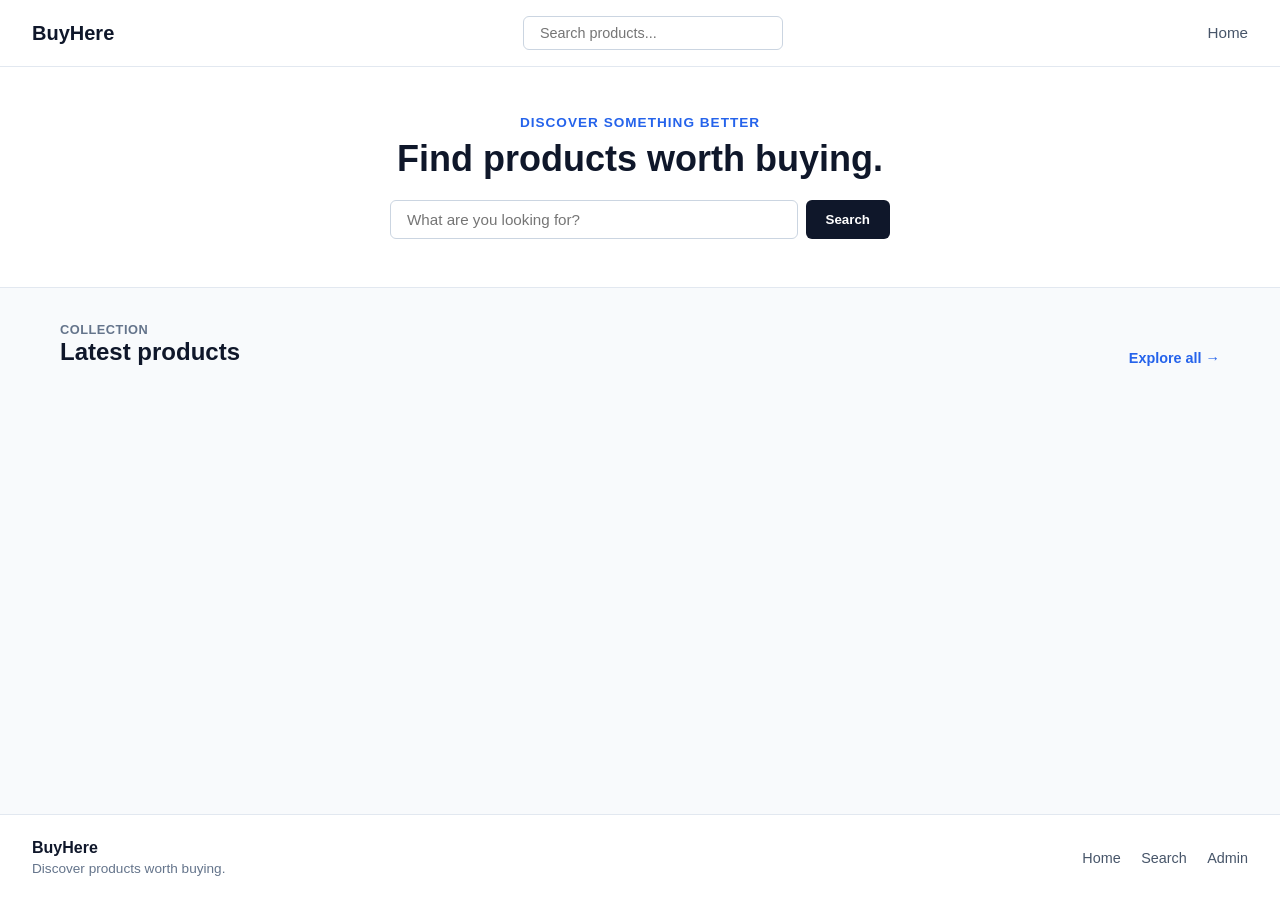
==== commit c1de2c50: "Update index.html" ====
--- a/index.html
+++ b/index.html
@@ -1,289 +1,381 @@
 <!DOCTYPE html>
 <html lang="en">
-
 <head>
   <meta charset="UTF-8">
-
-  <meta
-    name="viewport"
-    content="width=device-width, initial-scale=1.0"
-  >
-
-  <title>BuyHere — Discover Products</title>
-
-  <meta
-    name="description"
-    content="Discover useful products, compare prices, and find the right product for you."
-  >
-
-  <link
-    rel="stylesheet"
-    href="css/style.css"
-  >
+  <meta name="viewport" content="width=device-width, initial-scale=1.0">
+  <title>BuyHere - Discover Something Better</title>
+  <style>
+    /* Reset & Base Styles */
+    * {
+      box-sizing: border-box;
+      margin: 0;
+      padding: 0;
+    }
+
+    body {
+      font-family: -apple-system, BlinkMacSystemFont, "Segoe UI", Roboto, Helvetica, Arial, sans-serif;
+      background-color: #f8fafc;
+      color: #0f172a;
+      display: flex;
+      flex-direction: column;
+      min-height: 100vh;
+    }
+
+    /* Navbar */
+    .navbar {
+      display: flex;
+      align-items: center;
+      justify-content: space-between;
+      padding: 16px 32px;
+      background-color: #ffffff;
+      border-bottom: 1px solid #e2e8f0;
+    }
+
+    .brand {
+      font-size: 1.25rem;
+      font-weight: 700;
+      color: #0f172a;
+      text-decoration: none;
+    }
+
+    .nav-search input {
+      padding: 8px 16px;
+      border: 1px solid #cbd5e1;
+      border-radius: 6px;
+      width: 260px;
+      font-size: 0.9rem;
+    }
+
+    .nav-links a {
+      margin-left: 16px;
+      text-decoration: none;
+      color: #475569;
+      font-weight: 500;
+      font-size: 0.95rem;
+    }
+
+    .nav-links a:hover {
+      color: #2563eb;
+    }
+
+    /* Hero Section */
+    .hero {
+      text-align: center;
+      padding: 48px 20px;
+      background-color: #ffffff;
+      border-bottom: 1px solid #e2e8f0;
+    }
+
+    .hero-subtitle {
+      font-size: 0.85rem;
+      font-weight: 700;
+      letter-spacing: 1px;
+      color: #2563eb;
+      text-transform: uppercase;
+      margin-bottom: 8px;
+    }
+
+    .hero-title {
+      font-size: 2.25rem;
+      font-weight: 800;
+      margin-bottom: 20px;
+      color: #0f172a;
+    }
+
+    .hero-search {
+      display: flex;
+      justify-content: center;
+      gap: 8px;
+      max-width: 500px;
+      margin: 0 auto;
+    }
+
+    .hero-search input {
+      flex: 1;
+      padding: 10px 16px;
+      border: 1px solid #cbd5e1;
+      border-radius: 6px;
+      font-size: 0.95rem;
+    }
+
+    .hero-search button {
+      padding: 10px 20px;
+      background-color: #0f172a;
+      color: #ffffff;
+      border: none;
+      border-radius: 6px;
+      font-weight: 600;
+      cursor: pointer;
+    }
+
+    /* Main Section */
+    main {
+      flex: 1;
+      max-width: 1200px;
+      width: 100%;
+      margin: 0 auto;
+      padding: 32px 20px;
+    }
+
+    .collection-header {
+      display: flex;
+      justify-content: space-between;
+      align-items: flex-end;
+      margin-bottom: 24px;
+    }
+
+    .collection-header span {
+      font-size: 0.8rem;
+      font-weight: 700;
+      color: #64748b;
+      letter-spacing: 0.5px;
+    }
+
+    .collection-header h2 {
+      font-size: 1.5rem;
+      font-weight: 700;
+    }
+
+    .explore-link {
+      color: #2563eb;
+      text-decoration: none;
+      font-weight: 600;
+      font-size: 0.9rem;
+    }
+
+    /* Grid & Cards (Flexbox Layout) */
+    .products-grid {
+      display: grid;
+      grid-template-columns: repeat(auto-fill, minmax(240px, 1fr));
+      gap: 24px;
+    }
+
+    .product-card {
+      display: flex;
+      flex-direction: column;
+      height: 100%;
+      background-color: #ffffff;
+      border: 1px solid #e2e8f0;
+      border-radius: 12px;
+      padding: 16px;
+      box-shadow: 0 1px 3px rgba(0, 0, 0, 0.05);
+      transition: transform 0.2s ease, box-shadow 0.2s ease;
+    }
+
+    .product-card:hover {
+      transform: translateY(-2px);
+      box-shadow: 0 4px 12px rgba(0, 0, 0, 0.08);
+    }
+
+    .product-card-image img {
+      width: 100%;
+      height: 200px;
+      object-fit: cover;
+      border-radius: 8px;
+    }
+
+    .product-card-body {
+      margin-top: 12px;
+    }
+
+    .product-card-title {
+      font-size: 1rem;
+      font-weight: 600;
+      color: #1e293b;
+      margin-bottom: 6px;
+      line-height: 1.4;
+    }
+
+    .product-card-price {
+      font-size: 1.125rem;
+      font-weight: 700;
+      color: #0f172a;
+    }
+
+    /* Pushes checkout button to absolute bottom */
+    .product-card-action {
+      margin-top: auto;
+      padding-top: 16px;
+    }
+
+    .checkout-button {
+      display: block;
+      width: 100%;
+      padding: 10px 0;
+      background-color: #2563eb;
+      color: #ffffff;
+      font-weight: 600;
+      text-align: center;
+      text-decoration: none;
+      border-radius: 6px;
+      transition: background-color 0.2s ease;
+    }
+
+    .checkout-button:hover {
+      background-color: #1d4ed8;
+    }
+
+    /* Footer */
+    footer {
+      background-color: #ffffff;
+      border-top: 1px solid #e2e8f0;
+      padding: 24px 32px;
+      display: flex;
+      justify-content: space-between;
+      align-items: center;
+      margin-top: 48px;
+    }
+
+    .footer-brand p {
+      color: #64748b;
+      font-size: 0.85rem;
+      margin-top: 4px;
+    }
+
+    .footer-links a {
+      margin-left: 16px;
+      color: #475569;
+      text-decoration: none;
+      font-size: 0.9rem;
+    }
+  </style>
 </head>
-
-
 <body>
 
-  <!-- =========================================
-       HEADER
-  ========================================== -->
-
-  <header class="site-header">
-
-    <div class="container header-inner">
-
-      <!-- LOGO -->
-
-      <a
-        href="index.html"
-        class="site-logo"
-      >
-        BuyHere
-      </a>
-
-
-      <!-- SEARCH -->
-
-      <form
-        class="search-form"
-        action="search.html"
-        method="GET"
-      >
-
-        <input
-          type="search"
-          name="q"
-          id="home-search-input"
-          placeholder="Search products..."
-          autocomplete="off"
-          aria-label="Search products"
-        >
-
-        <button
-          type="submit"
-          aria-label="Search"
-        >
-          Search
-        </button>
-
-      </form>
-
-
-      <!-- HOME -->
-
-      <a
-        href="index.html"
-        class="header-home-link"
-      >
-        Home
-      </a>
-
-    </div>
-
+  <!-- Navbar -->
+  <header class="navbar">
+    <a href="#" class="brand">BuyHere</a>
+    <div class="nav-search">
+      <input type="text" placeholder="Search products...">
+    </div>
+    <nav class="nav-links">
+      <a href="#">Home</a>
+    </nav>
   </header>
 
-
-
-  <!-- =========================================
-       HERO
-  ========================================== -->
-
+  <!-- Hero Section -->
+  <section class="hero">
+    <p class="hero-subtitle">Discover Something Better</p>
+    <h1 class="hero-title">Find products worth buying.</h1>
+    <div class="hero-search">
+      <input type="text" placeholder="What are you looking for?">
+      <button type="button">Search</button>
+    </div>
+  </section>
+
+  <!-- Main Grid Section -->
   <main>
-
-    <section class="hero-section">
-
-      <div class="container hero-container">
-
-        <div class="hero-content">
-
-          <div class="hero-eyebrow">
-            DISCOVER SOMETHING BETTER
+    <div class="collection-header">
+      <div>
+        <span>COLLECTION</span>
+        <h2>Latest products</h2>
+      </div>
+      <a href="#" class="explore-link">Explore all &rarr;</a>
+    </div>
+
+    <div id="products-container" class="products-grid">
+      <!-- Product cards will be dynamically rendered here -->
+    </div>
+  </main>
+
+  <!-- Footer -->
+  <footer>
+    <div class="footer-brand">
+      <strong>BuyHere</strong>
+      <p>Discover products worth buying.</p>
+    </div>
+    <div class="footer-links">
+      <a href="#">Home</a>
+      <a href="#">Search</a>
+      <a href="admin.html">Admin</a>
+    </div>
+  </footer>
+
+  <!-- Dynamic Product Loading Script -->
+  <script>
+    const SUPABASE_URL = "YOUR_SUPABASE_URL";
+    const SUPABASE_ANON_KEY = "YOUR_SUPABASE_ANON_KEY";
+
+    function escapeHTML(value) {
+      return String(value ?? "")
+        .replaceAll("&", "&amp;")
+        .replaceAll("<", "&lt;")
+        .replaceAll(">", "&gt;")
+        .replaceAll('"', "&quot;")
+        .replaceAll("'", "&#039;");
+    }
+
+    function formatPrice(price) {
+      return new Intl.NumberFormat("en-IN", {
+        style: "currency",
+        currency: "INR",
+        maximumFractionDigits: 0
+      }).format(price);
+    }
+
+    function createProductCard(product) {
+      const image =
+        product.product_images?.[0]?.image_url ||
+        "https://placehold.co/300x300/f5f5f5/777?text=Product";
+
+      const checkoutUrl =
+        product.product_url || product.destination_url || "#";
+
+      return `
+        <div class="product-card">
+          <div class="product-card-image">
+            <img src="${escapeHTML(image)}" alt="${escapeHTML(product.name)}">
           </div>
-
-
-          <h1>
-            Find products
-            <br>
-            worth buying.
-          </h1>
-
-
-          <p>
-            Explore a carefully selected collection
-            of products and find what fits you best.
-          </p>
-
-
-          <!-- HERO SEARCH -->
-
-          <form
-            class="hero-search-form"
-            action="search.html"
-            method="GET"
-          >
-
-            <input
-              type="search"
-              name="q"
-              placeholder="What are you looking for?"
-              autocomplete="off"
-              aria-label="Search products"
+          
+          <div class="product-card-body">
+            <h3 class="product-card-title">${escapeHTML(product.name)}</h3>
+            <p class="product-card-price">${formatPrice(product.price)}</p>
+          </div>
+
+          <div class="product-card-action">
+            <a 
+              href="${escapeHTML(checkoutUrl)}" 
+              target="_blank" 
+              rel="noopener noreferrer" 
+              class="checkout-button"
             >
-
-            <button
-              type="submit"
-            >
-              Search
-            </button>
-
-          </form>
-
+              Checkout
+            </a>
+          </div>
         </div>
-
-      </div>
-
-    </section>
-
-
-
-    <!-- =========================================
-         PRODUCTS
-    ========================================== -->
-
-    <section class="products-section">
-
-      <div class="container">
-
-        <div class="section-heading">
-
-          <div>
-
-            <div class="section-eyebrow">
-              COLLECTION
-            </div>
-
-            <h2>
-              Latest products
-            </h2>
-
-          </div>
-
-
-          <a
-            href="search.html"
-            class="section-link"
-          >
-            Explore all
-          </a>
-
-        </div>
-
-
-        <!-- PRODUCT GRID -->
-
-        <div
-          id="products-grid"
-          class="product-grid"
-        >
-
-          <!-- Products are loaded by home.js -->
-
-          <div class="product-loading">
-            Loading products...
-          </div>
-
-        </div>
-
-
-        <!-- EMPTY STATE -->
-
-        <div
-          id="products-empty"
-          class="products-empty"
-          hidden
-        >
-
-          <h3>
-            No products yet
-          </h3>
-
-          <p>
-            Products will appear here once they are added.
-          </p>
-
-        </div>
-
-      </div>
-
-    </section>
-
-  </main>
-
-
-
-  <!-- =========================================
-       FOOTER
-  ========================================== -->
-
-  <footer class="site-footer">
-
-    <div class="container footer-inner">
-
-      <div class="footer-brand">
-
-        <a
-          href="index.html"
-          class="site-logo"
-        >
-          BuyHere
-        </a>
-
-        <p>
-          Discover products worth buying.
-        </p>
-
-      </div>
-
-
-      <div class="footer-links">
-
-        <a href="index.html">
-          Home
-        </a>
-
-        <a href="search.html">
-          Search
-        </a>
-
-        <a href="admin.html">
-          Admin
-        </a>
-
-      </div>
-
-    </div>
-
-
-    <div class="container footer-bottom">
-
-      <p>
-        © 2026 BuyHere. All rights reserved.
-      </p>
-
-    </div>
-
-  </footer>
-
-
-
-  <!-- =========================================
-       JAVASCRIPT
-  ========================================== -->
-
-  <script src="js/config.js"></script>
-  <script src="js/home.js"></script>
-
+      `;
+    }
+
+    async function loadPublicProducts() {
+      const container = document.getElementById("products-container");
+      
+      try {
+        const response = await fetch(
+          `${SUPABASE_URL}/rest/v1/products?select=id,name,price,slug,product_url,destination_url,product_images(image_url)&order=created_at.desc`,
+          {
+            headers: {
+              apikey: SUPABASE_ANON_KEY,
+              Authorization: `Bearer ${SUPABASE_ANON_KEY}`
+            }
+          }
+        );
+
+        if (!response.ok) throw new Error("Failed to load products");
+
+        const products = await response.json();
+
+        if (!products.length) {
+          container.innerHTML = "<p>No products available yet.</p>";
+          return;
+        }
+
+        container.innerHTML = products.map(createProductCard).join("");
+      } catch (error) {
+        console.error("Error loading products:", error);
+      }
+    }
+
+    loadPublicProducts();
+  </script>
 </body>
-
 </html>
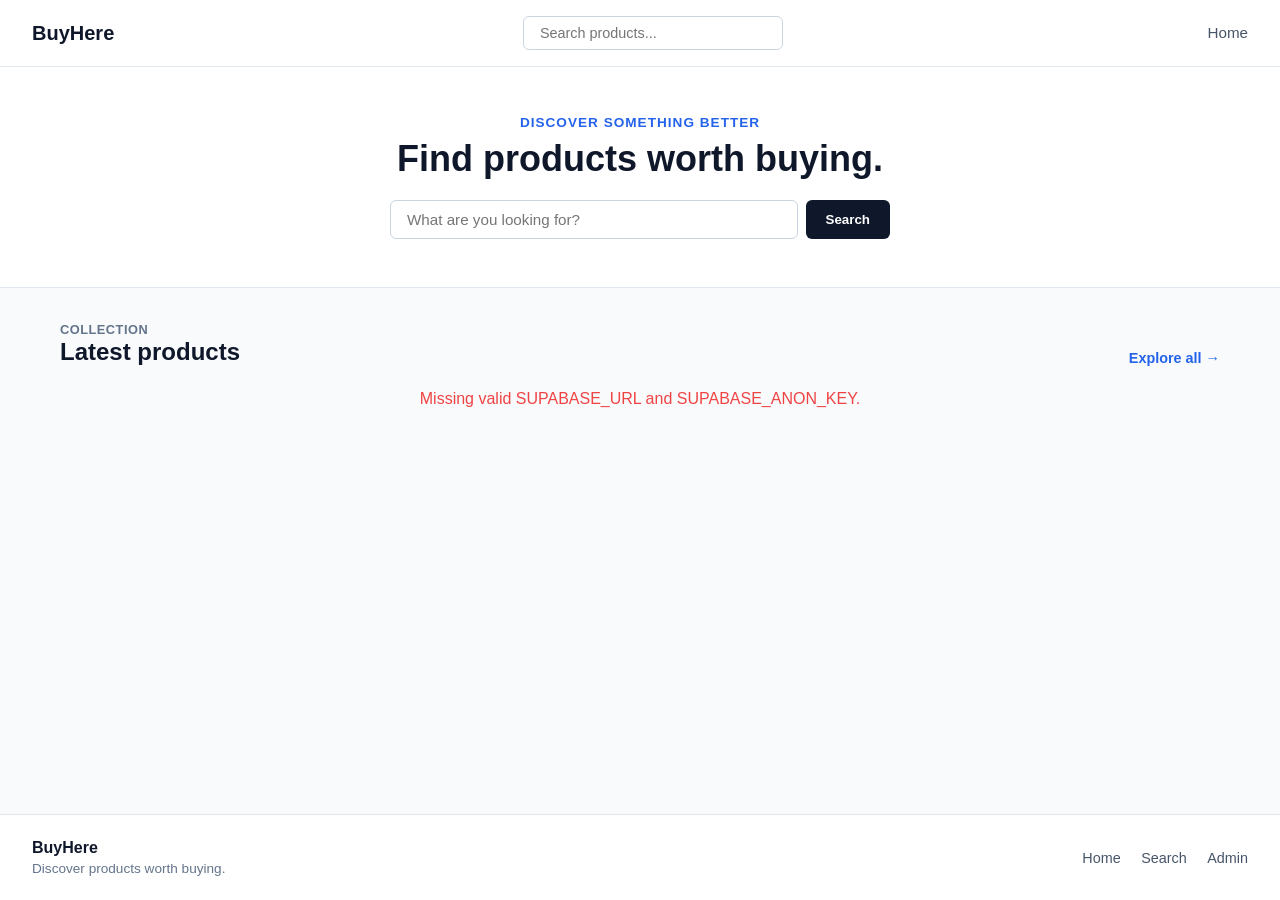
==== commit 4dd0938e: "Update index.html" ====
--- a/index.html
+++ b/index.html
@@ -4,6 +4,10 @@
   <meta charset="UTF-8">
   <meta name="viewport" content="width=device-width, initial-scale=1.0">
   <title>BuyHere - Discover Something Better</title>
+  
+  <!-- Prevents browser favicon.ico 404 error -->
+  <link rel="icon" href="data:,">
+
   <style>
     /* Reset & Base Styles */
     * {
@@ -274,7 +278,7 @@
     </div>
 
     <div id="products-container" class="products-grid">
-      <!-- Product cards will be dynamically rendered here -->
+      <p style="grid-column: 1 / -1; text-align: center; padding: 40px; color: #64748b;">Loading products...</p>
     </div>
   </main>
 
@@ -291,8 +295,8 @@
     </div>
   </footer>
 
-  <!-- Dynamic Product Loading Script -->
   <script>
+    // Make sure to populate these variables with your Supabase credentials
     const SUPABASE_URL = "YOUR_SUPABASE_URL";
     const SUPABASE_ANON_KEY = "YOUR_SUPABASE_ANON_KEY";
 
@@ -313,10 +317,9 @@
       }).format(price);
     }
 
-    function createProductCard(product) {
+    function createProductCard(product, imageUrl) {
       const image =
-        product.product_images?.[0]?.image_url ||
-        "https://placehold.co/300x300/f5f5f5/777?text=Product";
+        imageUrl || "https://placehold.co/300x300/f5f5f5/777?text=Product";
 
       const checkoutUrl =
         product.product_url || product.destination_url || "#";
@@ -348,10 +351,15 @@
 
     async function loadPublicProducts() {
       const container = document.getElementById("products-container");
-      
+
       try {
-        const response = await fetch(
-          `${SUPABASE_URL}/rest/v1/products?select=id,name,price,slug,product_url,destination_url,product_images(image_url)&order=created_at.desc`,
+        if (!SUPABASE_URL || SUPABASE_URL.includes("YOUR_SUPABASE_URL")) {
+          throw new Error("Missing valid SUPABASE_URL and SUPABASE_ANON_KEY.");
+        }
+
+        // Fetch products without nested relations to avoid PostgREST 404 errors
+        const prodRes = await fetch(
+          `${SUPABASE_URL}/rest/v1/products?select=id,name,price,product_url,destination_url&order=created_at.desc`,
           {
             headers: {
               apikey: SUPABASE_ANON_KEY,
@@ -360,18 +368,49 @@
           }
         );
 
-        if (!response.ok) throw new Error("Failed to load products");
-
-        const products = await response.json();
-
-        if (!products.length) {
-          container.innerHTML = "<p>No products available yet.</p>";
+        if (!prodRes.ok) {
+          throw new Error(`Failed to load products (HTTP ${prodRes.status})`);
+        }
+
+        const products = await prodRes.json();
+
+        if (!products || products.length === 0) {
+          container.innerHTML = `<p style="grid-column: 1/-1; text-align: center;">No products available.</p>`;
           return;
         }
 
-        container.innerHTML = products.map(createProductCard).join("");
+        // Fetch image mappings in a separate clean call
+        const imgRes = await fetch(
+          `${SUPABASE_URL}/rest/v1/product_images?select=product_id,image_url`,
+          {
+            headers: {
+              apikey: SUPABASE_ANON_KEY,
+              Authorization: `Bearer ${SUPABASE_ANON_KEY}`
+            }
+          }
+        );
+
+        const images = imgRes.ok ? await imgRes.json() : [];
+
+        // Map product IDs to image URLs
+        const imageMap = {};
+        images.forEach(img => {
+          if (!imageMap[img.product_id]) {
+            imageMap[img.product_id] = img.image_url;
+          }
+        });
+
+        // Render cards
+        container.innerHTML = products
+          .map(p => createProductCard(p, imageMap[p.id]))
+          .join("");
+
       } catch (error) {
         console.error("Error loading products:", error);
+        container.innerHTML = `
+          <p style="grid-column: 1/-1; text-align: center; color: #ef4444;">
+            ${escapeHTML(error.message)}
+          </p>`;
       }
     }
 
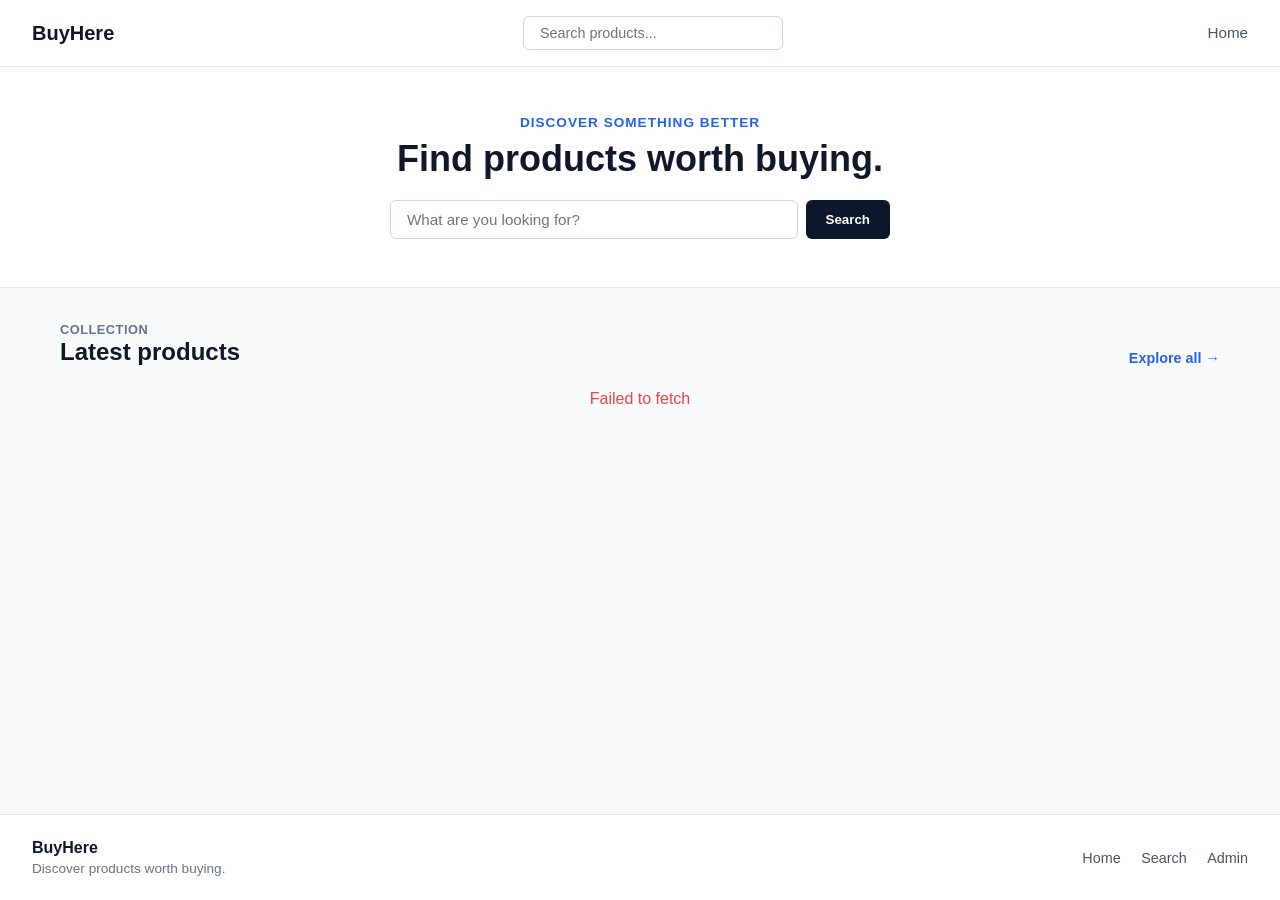
==== commit 07daa13b: "Update index.html" ====
--- a/index.html
+++ b/index.html
@@ -296,9 +296,8 @@
   </footer>
 
   <script>
-    // Make sure to populate these variables with your Supabase credentials
-    const SUPABASE_URL = "YOUR_SUPABASE_URL";
-    const SUPABASE_ANON_KEY = "YOUR_SUPABASE_ANON_KEY";
+    const SUPABASE_URL = "https://grmgrvlcgdjgeqnwwvos.supabase.co";
+    const SUPABASE_ANON_KEY = "sb_publishable_6Wy84w4Gw6kRw7UvDIo1Rg_nXJmp73f";
 
     function escapeHTML(value) {
       return String(value ?? "")
@@ -353,11 +352,6 @@
       const container = document.getElementById("products-container");
 
       try {
-        if (!SUPABASE_URL || SUPABASE_URL.includes("YOUR_SUPABASE_URL")) {
-          throw new Error("Missing valid SUPABASE_URL and SUPABASE_ANON_KEY.");
-        }
-
-        // Fetch products without nested relations to avoid PostgREST 404 errors
         const prodRes = await fetch(
           `${SUPABASE_URL}/rest/v1/products?select=id,name,price,product_url,destination_url&order=created_at.desc`,
           {
@@ -379,7 +373,6 @@
           return;
         }
 
-        // Fetch image mappings in a separate clean call
         const imgRes = await fetch(
           `${SUPABASE_URL}/rest/v1/product_images?select=product_id,image_url`,
           {
@@ -392,7 +385,6 @@
 
         const images = imgRes.ok ? await imgRes.json() : [];
 
-        // Map product IDs to image URLs
         const imageMap = {};
         images.forEach(img => {
           if (!imageMap[img.product_id]) {
@@ -400,7 +392,6 @@
           }
         });
 
-        // Render cards
         container.innerHTML = products
           .map(p => createProductCard(p, imageMap[p.id]))
           .join("");
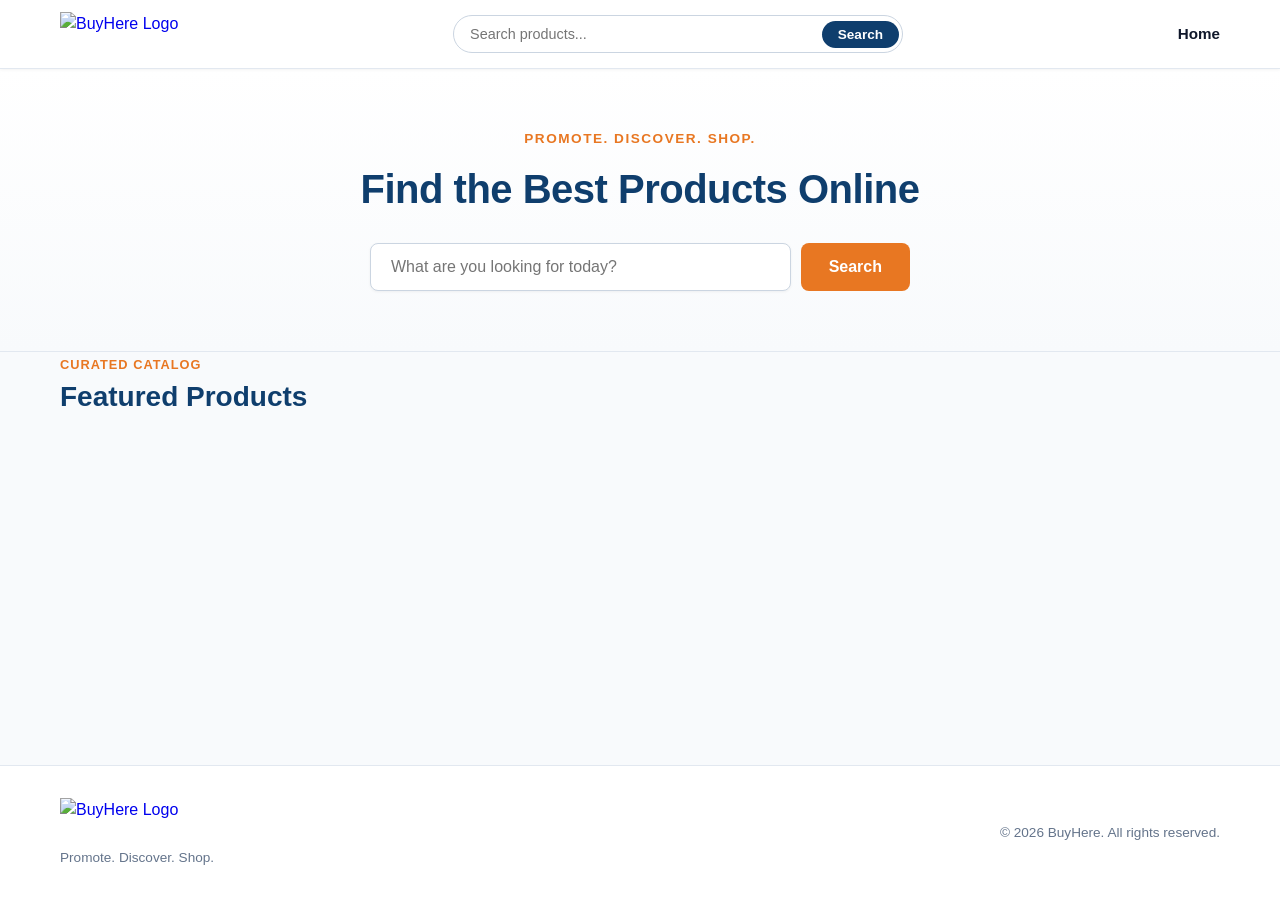
==== commit d68e8925: "Update index.html" ====
--- a/index.html
+++ b/index.html
@@ -1,411 +1,73 @@
 <!DOCTYPE html>
 <html lang="en">
+
 <head>
   <meta charset="UTF-8">
   <meta name="viewport" content="width=device-width, initial-scale=1.0">
-  <title>BuyHere - Discover Something Better</title>
-  
-  <!-- Prevents browser favicon.ico 404 error -->
-  <link rel="icon" href="data:,">
+  <title>BuyHere — Promote. Discover. Shop.</title>
+  <meta name="description" content="Discover top products and deals on BuyHere.">
+  <link rel="stylesheet" href="css/style.css">
+</head>
 
-  <style>
-    /* Reset & Base Styles */
-    * {
-      box-sizing: border-box;
-      margin: 0;
-      padding: 0;
-    }
-
-    body {
-      font-family: -apple-system, BlinkMacSystemFont, "Segoe UI", Roboto, Helvetica, Arial, sans-serif;
-      background-color: #f8fafc;
-      color: #0f172a;
-      display: flex;
-      flex-direction: column;
-      min-height: 100vh;
-    }
-
-    /* Navbar */
-    .navbar {
-      display: flex;
-      align-items: center;
-      justify-content: space-between;
-      padding: 16px 32px;
-      background-color: #ffffff;
-      border-bottom: 1px solid #e2e8f0;
-    }
-
-    .brand {
-      font-size: 1.25rem;
-      font-weight: 700;
-      color: #0f172a;
-      text-decoration: none;
-    }
-
-    .nav-search input {
-      padding: 8px 16px;
-      border: 1px solid #cbd5e1;
-      border-radius: 6px;
-      width: 260px;
-      font-size: 0.9rem;
-    }
-
-    .nav-links a {
-      margin-left: 16px;
-      text-decoration: none;
-      color: #475569;
-      font-weight: 500;
-      font-size: 0.95rem;
-    }
-
-    .nav-links a:hover {
-      color: #2563eb;
-    }
-
-    /* Hero Section */
-    .hero {
-      text-align: center;
-      padding: 48px 20px;
-      background-color: #ffffff;
-      border-bottom: 1px solid #e2e8f0;
-    }
-
-    .hero-subtitle {
-      font-size: 0.85rem;
-      font-weight: 700;
-      letter-spacing: 1px;
-      color: #2563eb;
-      text-transform: uppercase;
-      margin-bottom: 8px;
-    }
-
-    .hero-title {
-      font-size: 2.25rem;
-      font-weight: 800;
-      margin-bottom: 20px;
-      color: #0f172a;
-    }
-
-    .hero-search {
-      display: flex;
-      justify-content: center;
-      gap: 8px;
-      max-width: 500px;
-      margin: 0 auto;
-    }
-
-    .hero-search input {
-      flex: 1;
-      padding: 10px 16px;
-      border: 1px solid #cbd5e1;
-      border-radius: 6px;
-      font-size: 0.95rem;
-    }
-
-    .hero-search button {
-      padding: 10px 20px;
-      background-color: #0f172a;
-      color: #ffffff;
-      border: none;
-      border-radius: 6px;
-      font-weight: 600;
-      cursor: pointer;
-    }
-
-    /* Main Section */
-    main {
-      flex: 1;
-      max-width: 1200px;
-      width: 100%;
-      margin: 0 auto;
-      padding: 32px 20px;
-    }
-
-    .collection-header {
-      display: flex;
-      justify-content: space-between;
-      align-items: flex-end;
-      margin-bottom: 24px;
-    }
-
-    .collection-header span {
-      font-size: 0.8rem;
-      font-weight: 700;
-      color: #64748b;
-      letter-spacing: 0.5px;
-    }
-
-    .collection-header h2 {
-      font-size: 1.5rem;
-      font-weight: 700;
-    }
-
-    .explore-link {
-      color: #2563eb;
-      text-decoration: none;
-      font-weight: 600;
-      font-size: 0.9rem;
-    }
-
-    /* Grid & Cards (Flexbox Layout) */
-    .products-grid {
-      display: grid;
-      grid-template-columns: repeat(auto-fill, minmax(240px, 1fr));
-      gap: 24px;
-    }
-
-    .product-card {
-      display: flex;
-      flex-direction: column;
-      height: 100%;
-      background-color: #ffffff;
-      border: 1px solid #e2e8f0;
-      border-radius: 12px;
-      padding: 16px;
-      box-shadow: 0 1px 3px rgba(0, 0, 0, 0.05);
-      transition: transform 0.2s ease, box-shadow 0.2s ease;
-    }
-
-    .product-card:hover {
-      transform: translateY(-2px);
-      box-shadow: 0 4px 12px rgba(0, 0, 0, 0.08);
-    }
-
-    .product-card-image img {
-      width: 100%;
-      height: 200px;
-      object-fit: cover;
-      border-radius: 8px;
-    }
-
-    .product-card-body {
-      margin-top: 12px;
-    }
-
-    .product-card-title {
-      font-size: 1rem;
-      font-weight: 600;
-      color: #1e293b;
-      margin-bottom: 6px;
-      line-height: 1.4;
-    }
-
-    .product-card-price {
-      font-size: 1.125rem;
-      font-weight: 700;
-      color: #0f172a;
-    }
-
-    /* Pushes checkout button to absolute bottom */
-    .product-card-action {
-      margin-top: auto;
-      padding-top: 16px;
-    }
-
-    .checkout-button {
-      display: block;
-      width: 100%;
-      padding: 10px 0;
-      background-color: #2563eb;
-      color: #ffffff;
-      font-weight: 600;
-      text-align: center;
-      text-decoration: none;
-      border-radius: 6px;
-      transition: background-color 0.2s ease;
-    }
-
-    .checkout-button:hover {
-      background-color: #1d4ed8;
-    }
-
-    /* Footer */
-    footer {
-      background-color: #ffffff;
-      border-top: 1px solid #e2e8f0;
-      padding: 24px 32px;
-      display: flex;
-      justify-content: space-between;
-      align-items: center;
-      margin-top: 48px;
-    }
-
-    .footer-brand p {
-      color: #64748b;
-      font-size: 0.85rem;
-      margin-top: 4px;
-    }
-
-    .footer-links a {
-      margin-left: 16px;
-      color: #475569;
-      text-decoration: none;
-      font-size: 0.9rem;
-    }
-  </style>
-</head>
 <body>
 
-  <!-- Navbar -->
-  <header class="navbar">
-    <a href="#" class="brand">BuyHere</a>
-    <div class="nav-search">
-      <input type="text" placeholder="Search products...">
+  <!-- HEADER -->
+  <header class="site-header">
+    <div class="container header-inner">
+      <a href="index.html" class="brand">
+        <img src="images/logo.png" alt="BuyHere Logo" class="brand-logo-img">
+      </a>
+
+      <form class="search-form" id="search-form" action="search.html" method="GET">
+        <input type="search" id="search-input" name="q" placeholder="Search products..." autocomplete="off">
+        <button type="submit" aria-label="Search">Search</button>
+      </form>
+
+      <a href="index.html" class="header-home-link">Home</a>
     </div>
-    <nav class="nav-links">
-      <a href="#">Home</a>
-    </nav>
   </header>
 
-  <!-- Hero Section -->
+  <!-- HERO -->
   <section class="hero">
-    <p class="hero-subtitle">Discover Something Better</p>
-    <h1 class="hero-title">Find products worth buying.</h1>
-    <div class="hero-search">
-      <input type="text" placeholder="What are you looking for?">
-      <button type="button">Search</button>
+    <div class="container">
+      <p class="hero-subtitle">PROMOTE. DISCOVER. SHOP.</p>
+      <h1 class="hero-title">Find the Best Products Online</h1>
+      <form class="hero-search" action="search.html" method="GET">
+        <input type="search" name="q" placeholder="What are you looking for today?">
+        <button type="submit">Search</button>
+      </form>
     </div>
   </section>
 
-  <!-- Main Grid Section -->
-  <main>
+  <!-- MAIN CATALOG -->
+  <main class="container">
     <div class="collection-header">
       <div>
-        <span>COLLECTION</span>
-        <h2>Latest products</h2>
+        <span>CURATED CATALOG</span>
+        <h2>Featured Products</h2>
       </div>
-      <a href="#" class="explore-link">Explore all &rarr;</a>
     </div>
 
-    <div id="products-container" class="products-grid">
-      <p style="grid-column: 1 / -1; text-align: center; padding: 40px; color: #64748b;">Loading products...</p>
+    <div id="product-grid" class="products-grid">
+      <!-- Dynamically populated by JS -->
     </div>
   </main>
 
-  <!-- Footer -->
-  <footer>
-    <div class="footer-brand">
-      <strong>BuyHere</strong>
-      <p>Discover products worth buying.</p>
-    </div>
-    <div class="footer-links">
-      <a href="#">Home</a>
-      <a href="#">Search</a>
-      <a href="admin.html">Admin</a>
+  <!-- FOOTER -->
+  <footer class="site-footer">
+    <div class="container footer-inner">
+      <div class="footer-brand">
+        <a href="index.html" class="brand">
+          <img src="images/logo.png" alt="BuyHere Logo" class="brand-logo-img">
+        </a>
+        <p>Promote. Discover. Shop.</p>
+      </div>
+      <p class="footer-copyright">© 2026 BuyHere. All rights reserved.</p>
     </div>
   </footer>
 
-  <script>
-    const SUPABASE_URL = "https://grmgrvlcgdjgeqnwwvos.supabase.co";
-    const SUPABASE_ANON_KEY = "sb_publishable_6Wy84w4Gw6kRw7UvDIo1Rg_nXJmp73f";
+  <script src="js/config.js"></script>
+  <script src="js/main.js"></script>
+</body>
 
-    function escapeHTML(value) {
-      return String(value ?? "")
-        .replaceAll("&", "&amp;")
-        .replaceAll("<", "&lt;")
-        .replaceAll(">", "&gt;")
-        .replaceAll('"', "&quot;")
-        .replaceAll("'", "&#039;");
-    }
-
-    function formatPrice(price) {
-      return new Intl.NumberFormat("en-IN", {
-        style: "currency",
-        currency: "INR",
-        maximumFractionDigits: 0
-      }).format(price);
-    }
-
-    function createProductCard(product, imageUrl) {
-      const image =
-        imageUrl || "https://placehold.co/300x300/f5f5f5/777?text=Product";
-
-      const checkoutUrl =
-        product.product_url || product.destination_url || "#";
-
-      return `
-        <div class="product-card">
-          <div class="product-card-image">
-            <img src="${escapeHTML(image)}" alt="${escapeHTML(product.name)}">
-          </div>
-          
-          <div class="product-card-body">
-            <h3 class="product-card-title">${escapeHTML(product.name)}</h3>
-            <p class="product-card-price">${formatPrice(product.price)}</p>
-          </div>
-
-          <div class="product-card-action">
-            <a 
-              href="${escapeHTML(checkoutUrl)}" 
-              target="_blank" 
-              rel="noopener noreferrer" 
-              class="checkout-button"
-            >
-              Checkout
-            </a>
-          </div>
-        </div>
-      `;
-    }
-
-    async function loadPublicProducts() {
-      const container = document.getElementById("products-container");
-
-      try {
-        const prodRes = await fetch(
-          `${SUPABASE_URL}/rest/v1/products?select=id,name,price,product_url,destination_url&order=created_at.desc`,
-          {
-            headers: {
-              apikey: SUPABASE_ANON_KEY,
-              Authorization: `Bearer ${SUPABASE_ANON_KEY}`
-            }
-          }
-        );
-
-        if (!prodRes.ok) {
-          throw new Error(`Failed to load products (HTTP ${prodRes.status})`);
-        }
-
-        const products = await prodRes.json();
-
-        if (!products || products.length === 0) {
-          container.innerHTML = `<p style="grid-column: 1/-1; text-align: center;">No products available.</p>`;
-          return;
-        }
-
-        const imgRes = await fetch(
-          `${SUPABASE_URL}/rest/v1/product_images?select=product_id,image_url`,
-          {
-            headers: {
-              apikey: SUPABASE_ANON_KEY,
-              Authorization: `Bearer ${SUPABASE_ANON_KEY}`
-            }
-          }
-        );
-
-        const images = imgRes.ok ? await imgRes.json() : [];
-
-        const imageMap = {};
-        images.forEach(img => {
-          if (!imageMap[img.product_id]) {
-            imageMap[img.product_id] = img.image_url;
-          }
-        });
-
-        container.innerHTML = products
-          .map(p => createProductCard(p, imageMap[p.id]))
-          .join("");
-
-      } catch (error) {
-        console.error("Error loading products:", error);
-        container.innerHTML = `
-          <p style="grid-column: 1/-1; text-align: center; color: #ef4444;">
-            ${escapeHTML(error.message)}
-          </p>`;
-      }
-    }
-
-    loadPublicProducts();
-  </script>
-</body>
 </html>
--- a/css/style.css
+++ b/css/style.css
@@ -0,0 +1,376 @@
+/* =========================================================
+   BUYHERE GLOBAL STYLESHEET
+   Brand Colors: Deep Blue (#0f3e6d) & Orange (#e87722)
+========================================================= */
+
+:root {
+  --primary: #0f3e6d;
+  --primary-hover: #0a2b4d;
+  --accent: #e87722;
+  --accent-hover: #d06517;
+  --bg-main: #f8fafc;
+  --bg-card: #ffffff;
+  --text-main: #0f172a;
+  --text-muted: #64748b;
+  --border-color: #e2e8f0;
+  --radius-sm: 8px;
+  --radius-md: 12px;
+  --radius-lg: 16px;
+  --shadow-sm: 0 1px 3px rgba(0, 0, 0, 0.05);
+  --shadow-md: 0 4px 12px rgba(0, 0, 0, 0.08);
+  --shadow-lg: 0 10px 25px rgba(0, 0, 0, 0.1);
+}
+
+/* Reset & Base Setup */
+* {
+  box-sizing: border-box;
+  margin: 0;
+  padding: 0;
+}
+
+body {
+  font-family: -apple-system, BlinkMacSystemFont, "Segoe UI", Roboto, Helvetica, Arial, sans-serif;
+  background-color: var(--bg-main);
+  color: var(--text-main);
+  display: flex;
+  flex-direction: column;
+  min-height: 100vh;
+  line-height: 1.5;
+}
+
+.container {
+  max-width: 1200px;
+  margin: 0 auto;
+  padding: 0 20px;
+  width: 100%;
+}
+
+/* Navbar / Header */
+.site-header,
+.navbar {
+  background-color: #ffffff;
+  border-bottom: 1px solid var(--border-color);
+  position: sticky;
+  top: 0;
+  z-index: 100;
+  box-shadow: var(--shadow-sm);
+}
+
+.header-inner {
+  display: flex;
+  align-items: center;
+  justify-content: space-between;
+  padding: 12px 20px;
+  gap: 20px;
+}
+
+.brand,
+.site-logo,
+.logo {
+  display: flex;
+  align-items: center;
+  text-decoration: none;
+}
+
+.brand-logo-img {
+  height: 44px;
+  width: auto;
+  object-fit: contain;
+  transition: transform 0.2s ease;
+}
+
+.brand-logo-img:hover {
+  transform: scale(1.02);
+}
+
+/* Header Search Form */
+.search-form,
+.nav-search {
+  display: flex;
+  align-items: center;
+  flex: 1;
+  max-width: 450px;
+  position: relative;
+}
+
+.search-form input,
+.nav-search input {
+  width: 100%;
+  padding: 10px 16px;
+  padding-right: 80px;
+  border: 1px solid #cbd5e1;
+  border-radius: 20px;
+  font-size: 0.9rem;
+  outline: none;
+  transition: border-color 0.2s, box-shadow 0.2s;
+}
+
+.search-form input:focus,
+.nav-search input:focus {
+  border-color: var(--primary);
+  box-shadow: 0 0 0 3px rgba(15, 62, 109, 0.15);
+}
+
+.search-form button {
+  position: absolute;
+  right: 4px;
+  padding: 6px 16px;
+  background-color: var(--primary);
+  color: #ffffff;
+  border: none;
+  border-radius: 16px;
+  font-weight: 600;
+  font-size: 0.85rem;
+  cursor: pointer;
+  transition: background-color 0.2s;
+}
+
+.search-form button:hover {
+  background-color: var(--primary-hover);
+}
+
+.header-home-link,
+.nav-links a {
+  text-decoration: none;
+  color: var(--text-main);
+  font-weight: 600;
+  font-size: 0.95rem;
+  transition: color 0.2s;
+}
+
+.header-home-link:hover,
+.nav-links a:hover {
+  color: var(--accent);
+}
+
+/* Hero Section */
+.hero {
+  text-align: center;
+  padding: 60px 20px;
+  background: linear-gradient(180deg, #ffffff 0%, var(--bg-main) 100%);
+  border-bottom: 1px solid var(--border-color);
+}
+
+.hero-subtitle {
+  font-size: 0.85rem;
+  font-weight: 800;
+  letter-spacing: 1.5px;
+  color: var(--accent);
+  text-transform: uppercase;
+  margin-bottom: 10px;
+}
+
+.hero-title {
+  font-size: 2.5rem;
+  font-weight: 800;
+  margin-bottom: 24px;
+  color: var(--primary);
+  letter-spacing: -0.5px;
+}
+
+.hero-search {
+  display: flex;
+  justify-content: center;
+  gap: 10px;
+  max-width: 540px;
+  margin: 0 auto;
+}
+
+.hero-search input {
+  flex: 1;
+  padding: 14px 20px;
+  border: 1px solid #cbd5e1;
+  border-radius: var(--radius-sm);
+  font-size: 1rem;
+  outline: none;
+  box-shadow: var(--shadow-sm);
+}
+
+.hero-search input:focus {
+  border-color: var(--primary);
+}
+
+.hero-search button {
+  padding: 14px 28px;
+  background-color: var(--accent);
+  color: #ffffff;
+  border: none;
+  border-radius: var(--radius-sm);
+  font-weight: 700;
+  font-size: 1rem;
+  cursor: pointer;
+  transition: background-color 0.2s ease, transform 0.1s ease;
+}
+
+.hero-search button:hover {
+  background-color: var(--accent-hover);
+  transform: translateY(-1px);
+}
+
+/* Main Content Area */
+main {
+  flex: 1;
+  padding: 40px 0;
+}
+
+.collection-header {
+  display: flex;
+  justify-content: space-between;
+  align-items: flex-end;
+  margin-bottom: 28px;
+}
+
+.collection-header span {
+  font-size: 0.8rem;
+  font-weight: 800;
+  color: var(--accent);
+  letter-spacing: 1px;
+}
+
+.collection-header h2 {
+  font-size: 1.75rem;
+  font-weight: 800;
+  color: var(--primary);
+}
+
+/* Product Grid & Cards */
+.products-grid,
+.product-grid {
+  display: grid;
+  grid-template-columns: repeat(auto-fill, minmax(260px, 1fr));
+  gap: 24px;
+}
+
+.product-card {
+  display: flex;
+  flex-direction: column;
+  background-color: var(--bg-card);
+  border: 1px solid var(--border-color);
+  border-radius: var(--radius-md);
+  padding: 16px;
+  box-shadow: var(--shadow-sm);
+  transition: transform 0.2s ease, box-shadow 0.2s ease;
+}
+
+.product-card:hover {
+  transform: translateY(-4px);
+  box-shadow: var(--shadow-md);
+}
+
+.product-card-image {
+  width: 100%;
+  height: 220px;
+  border-radius: var(--radius-sm);
+  overflow: hidden;
+  background-color: #f1f5f9;
+}
+
+.product-card-image img {
+  width: 100%;
+  height: 100%;
+  object-fit: cover;
+  transition: transform 0.3s ease;
+}
+
+.product-card:hover .product-card-image img {
+  transform: scale(1.04);
+}
+
+.product-card-body {
+  margin-top: 14px;
+  flex: 1;
+}
+
+.product-card-title {
+  font-size: 1.05rem;
+  font-weight: 700;
+  color: var(--text-main);
+  margin-bottom: 8px;
+  line-height: 1.4;
+}
+
+.product-card-price {
+  font-size: 1.2rem;
+  font-weight: 800;
+  color: var(--primary);
+}
+
+.product-card-action {
+  margin-top: 16px;
+}
+
+.checkout-button {
+  display: block;
+  width: 100%;
+  padding: 12px 0;
+  background-color: var(--accent);
+  color: #ffffff;
+  font-weight: 700;
+  text-align: center;
+  text-decoration: none;
+  border-radius: var(--radius-sm);
+  transition: background-color 0.2s ease;
+}
+
+.checkout-button:hover {
+  background-color: var(--accent-hover);
+}
+
+/* Footer */
+.site-footer,
+footer {
+  background-color: #ffffff;
+  border-top: 1px solid var(--border-color);
+  padding: 32px 0;
+  margin-top: 60px;
+}
+
+.footer-inner {
+  display: flex;
+  justify-content: space-between;
+  align-items: center;
+  flex-wrap: wrap;
+  gap: 20px;
+}
+
+.footer-brand {
+  display: flex;
+  flex-direction: column;
+  gap: 6px;
+}
+
+.footer-brand p {
+  color: var(--text-muted);
+  font-size: 0.85rem;
+  font-weight: 500;
+}
+
+.footer-copyright {
+  color: var(--text-muted);
+  font-size: 0.85rem;
+}
+
+/* Responsive Adjustments */
+@media (max-width: 640px) {
+  .header-inner {
+    flex-direction: column;
+    align-items: stretch;
+  }
+  
+  .search-form {
+    max-width: 100%;
+  }
+
+  .hero-title {
+    font-size: 1.8rem;
+  }
+
+  .hero-search {
+    flex-direction: column;
+  }
+
+  .footer-inner {
+    flex-direction: column;
+    text-align: center;
+  }
+}
